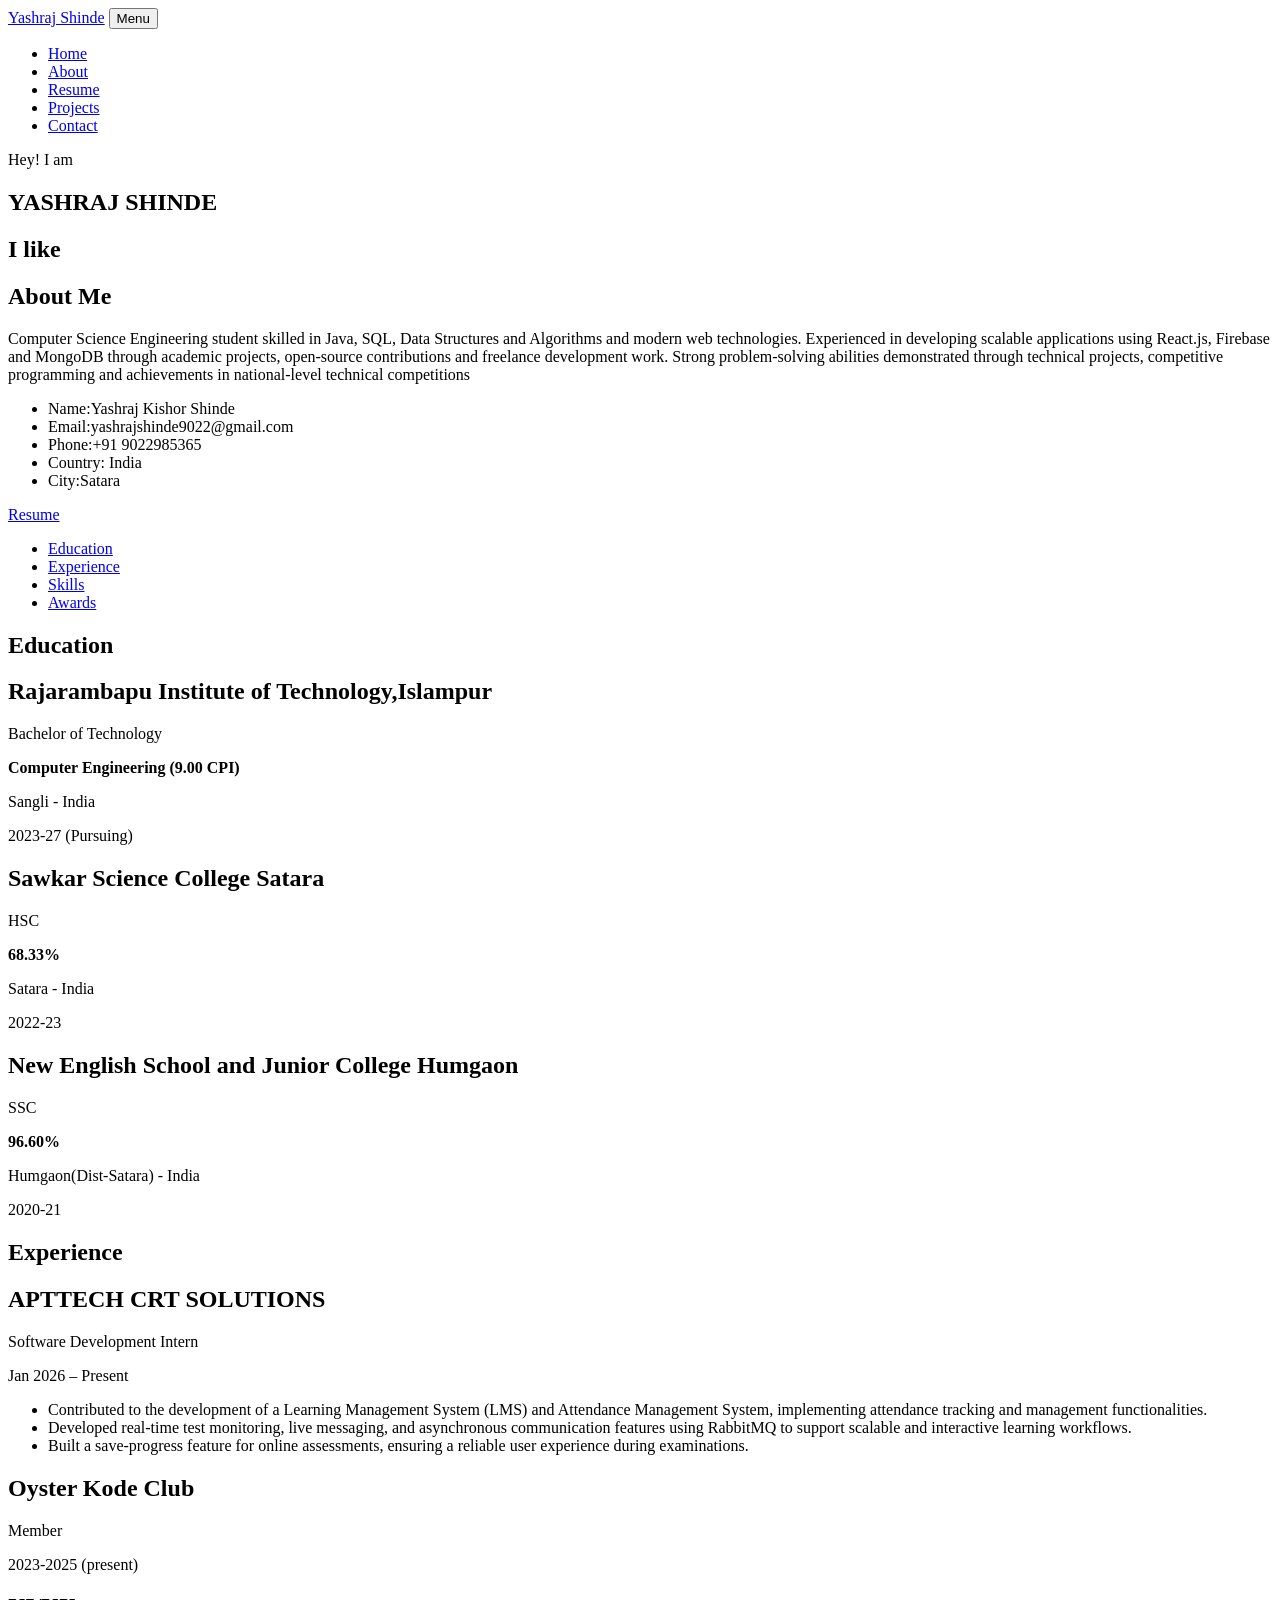
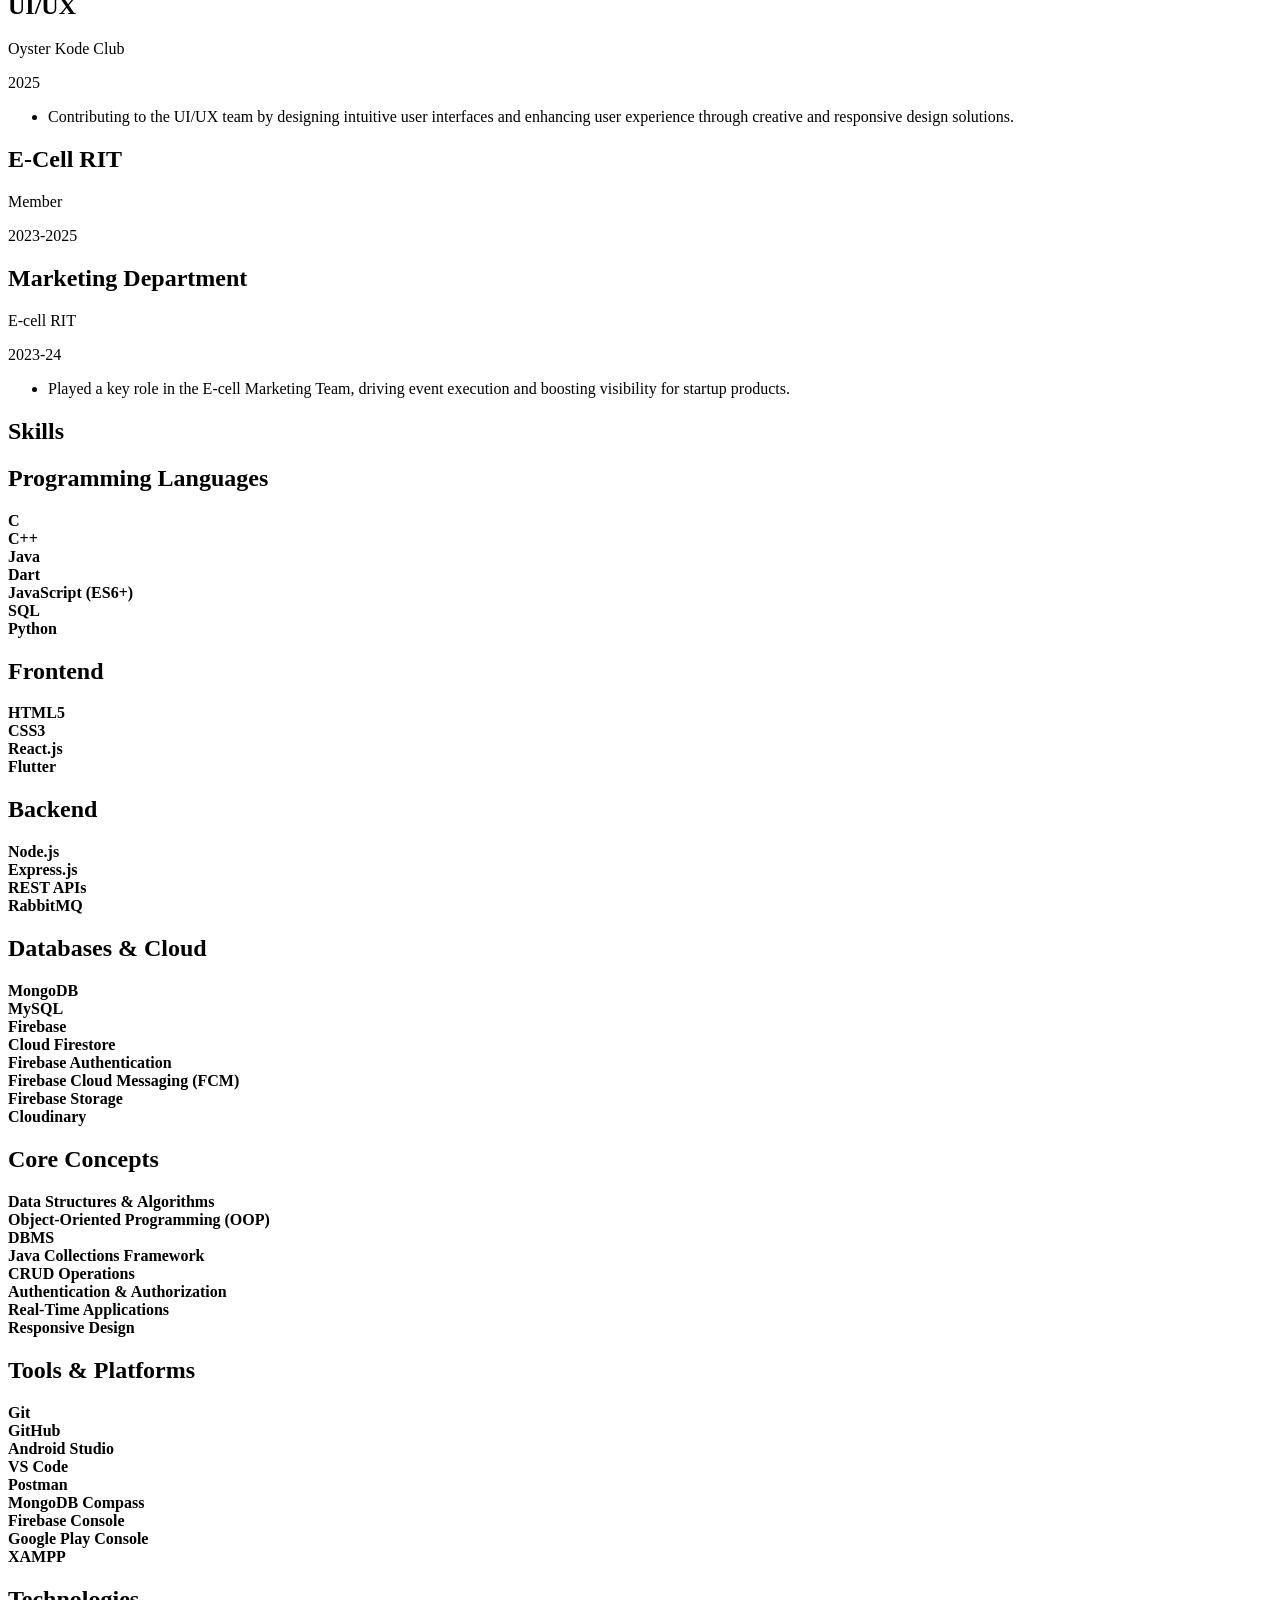
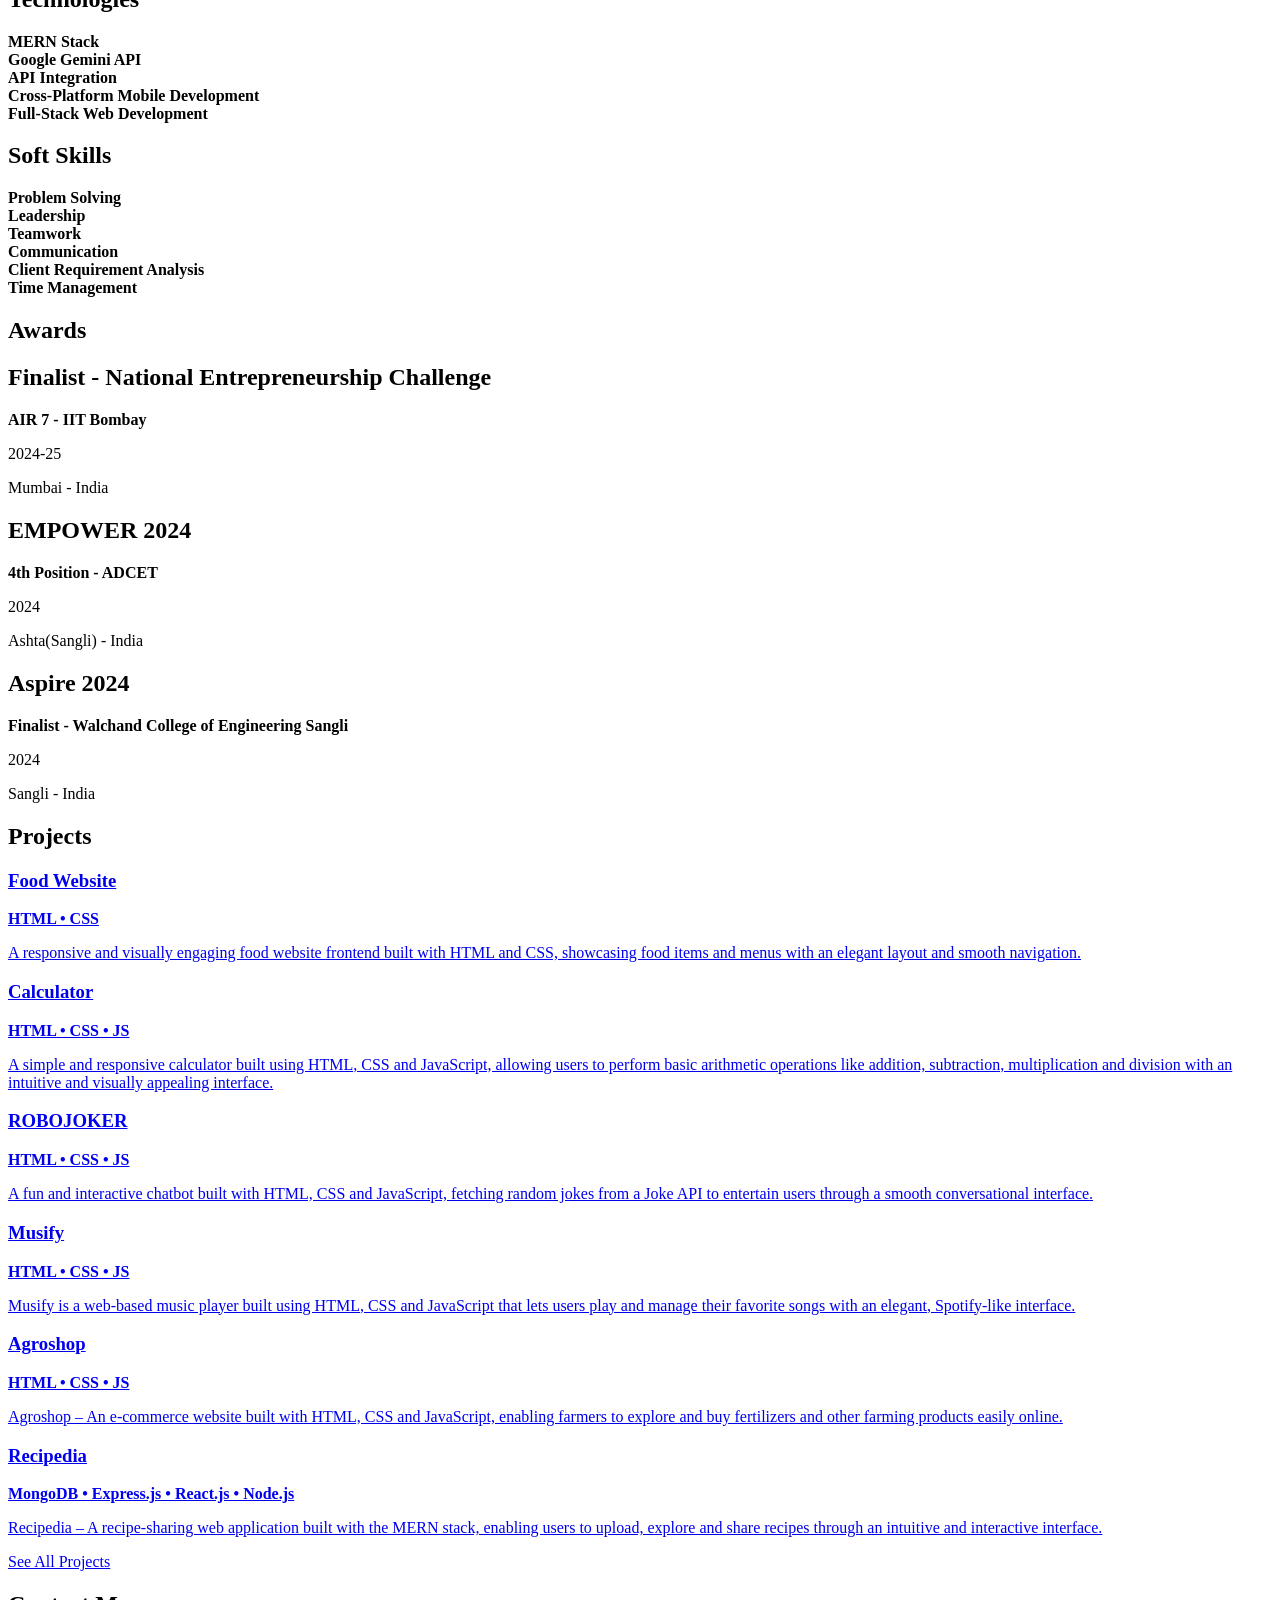
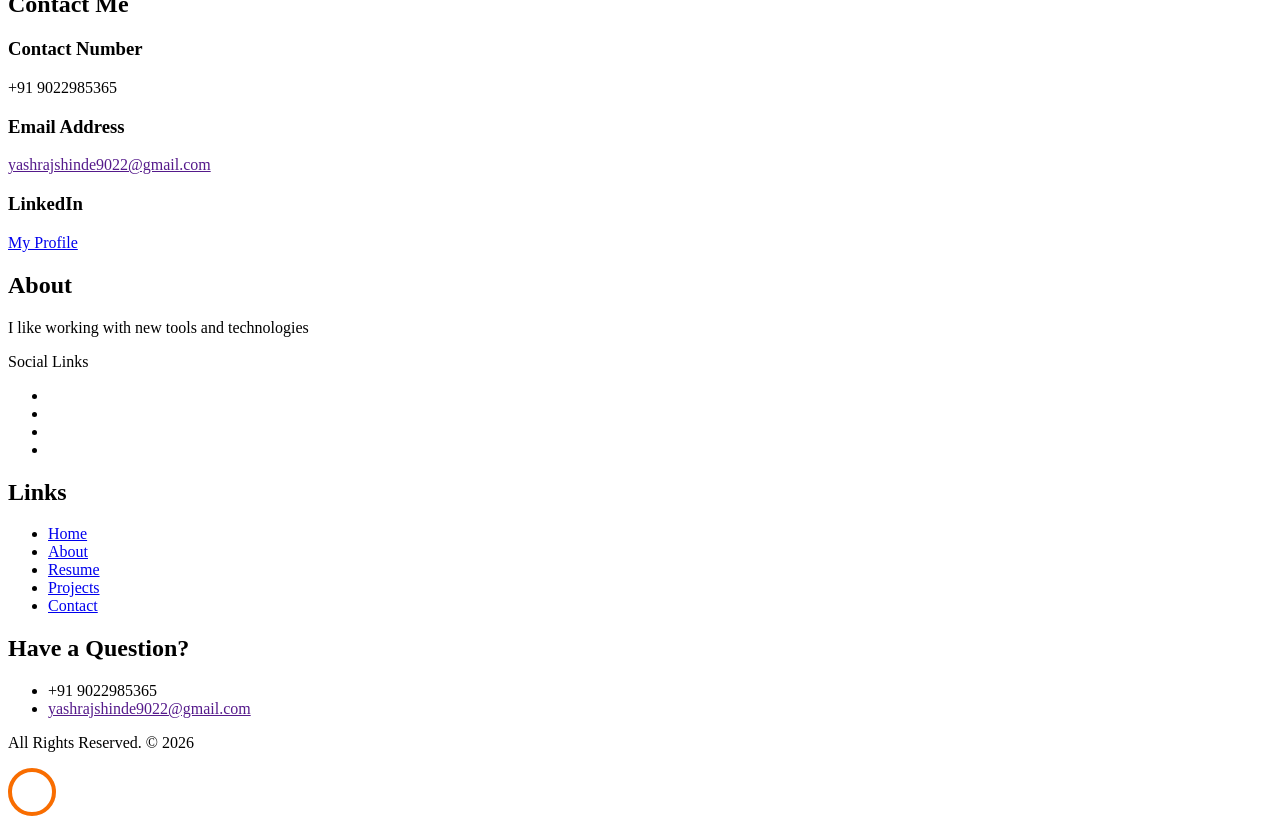
==== index.html @ 32465919 "Portfolio" ====
<!DOCTYPE html>
<html lang="en">
  <head>
    <title>My Portfolio Site</title>
    <meta charset="utf-8" />
    <meta
      name="viewport"
      content="width=device-width, initial-scale=1, shrink-to-fit=no"
    />

    <meta property="og:title" content="Page Tile" />
    <meta property="og:description" content="Personal Site" />

    <link
      href="https://fonts.googleapis.com/css?family=Poppins:100,200,300,400,500,600,700,800,900"
      rel="stylesheet"
    />
    <link rel="stylesheet" href="css/animate.css" />

    <link rel="stylesheet" href="css/owl.carousel.min.css" />
    <link rel="stylesheet" href="css/owl.theme.default.min.css" />
    <link rel="stylesheet" href="css/magnific-popup.css" />
    <link rel="stylesheet" href="css/aos.css" />
    <link rel="stylesheet" href="css/flaticon.css" />
    <link rel="stylesheet" href="css/icomoon.css" />
    <link rel="stylesheet" href="css/style.css" />
  </head>

  <body data-spy="scroll" data-target=".site-navbar-target" data-offset="300">
    <nav
      class="navbar navbar-expand-lg navbar-dark bg-dark ftco_navbar ftco-navbar-light site-navbar-target"
      id="ftco-navbar"
    >
      <div class="container">
        <a class="navbar-brand" href="index.html">Yashraj Shinde</a>
        <button
          class="navbar-toggler js-fh5co-nav-toggle fh5co-nav-toggle"
          type="button"
          data-toggle="collapse"
          data-target="#ftco-nav"
          aria-controls="ftco-nav"
          aria-expanded="false"
          aria-label="Toggle navigation"
        >
          <span class="oi oi-menu"></span> Menu
        </button>

        <div class="collapse navbar-collapse" id="ftco-nav">
          <ul class="navbar-nav nav ml-auto">
            <li class="nav-item">
              <a href="#home-section" class="nav-link"><span>Home</span></a>
            </li>
            <li class="nav-item">
              <a href="#about-section" class="nav-link"><span>About</span></a>
            </li>
            <li class="nav-item">
              <a href="#resume-section" class="nav-link"><span>Resume</span></a>
            </li>
            <li class="nav-item">
              <a href="#project-section" class="nav-link"
                ><span>Projects</span></a
              >
            </li>
            <li class="nav-item">
              <a href="#contact-section" class="nav-link"
                ><span>Contact</span></a
              >
            </li>
          </ul>
        </div>
      </div>
    </nav>

    <!-- particles -->
    <div id="particles-js"></div>

    <section class="hero-wrap js-fullheight">
      <div class="container">
        <div
          class="row no-gutters slider-text js-fullheight justify-content-center align-items-center"
        >
          <div class="col-lg-8 col-md-6 ftco-animate d-flex align-items-center">
            <div class="text text-center">
              <span class="subheading">Hey! I am</span>
              <h1>YASHRAJ SHINDE</h1>
              <h2>
                I like
                <span
                  class="txt-rotate"
                  data-period="1000"
                  data-rotate='[ "Coding", "Web Development", "Problem Solving", "Photography", "Editing","Content Writing","App Development", "UI/UX Designing","Public Speaking","Freelancing"]'
                ></span>
              </h2>
            </div>
          </div>
        </div>
        <div class="scrollDown">
          <span></span>
          <span></span>
          <span></span>
        </div>
      </div>
      <div class="glyphicon glyphicon-arrow-down"></div>
    </section>

    <section
      class="ftco-about img ftco-section ftco-no-pt ftco-no-pb"
      id="about-section"
    >
      <div class="container">
        <div class="row d-flex no-gutters">
          <div class="col-md-6 col-lg-6 d-flex">
            <div class="img-about img d-flex align-items-stretch">
              <div class="overlay"></div>
              <div
                class="img d-flex align-self-stretch align-items-center"
                style="background-image: url(images/professionalphoto.jpeg)"
              ></div>
            </div>
          </div>
          <div class="col-md-6 col-lg-6 pl-md-5 py-5">
            <div class="row justify-content-start pb-3">
              <div class="col-md-12 heading-section ftco-animate">
                <h2 class="mb-4">About Me</h2>
                <p>
                  Computer Science Engineering student skilled in Java, SQL, Data Structures and Algorithms and modern web technologies.
Experienced in developing scalable applications using React.js, Firebase and MongoDB through academic projects,
open-source contributions and freelance development work. Strong problem-solving abilities demonstrated through technical
projects, competitive programming and achievements in national-level technical competitions
                </p>
                <ul class="about-info mt-4 px-md-0 px-2">
                  <li class="d-flex">
                    <span>Name:</span><span>Yashraj Kishor Shinde</span>
                  </li>
                  <li class="d-flex">
                    <span>Email:</span><span>yashrajshinde9022@gmail.com</span>
                  </li>
                  <li class="d-flex">
                    <span>Phone:</span><span>+91 9022985365</span>
                  </li>
                  <li class="d-flex">
                    <span>Country:</span> <span>India</span>
                  </li>
                  <li class="d-flex"><span>City:</span><span>Satara</span></li>
                </ul>
              </div>
            </div>
            <div class="counter-wrap ftco-animate d-flex mt-md-3">
              <div class="text">
                <p>
                  <a
                    href="resume2026.pdf"
                    class="btn btn-primary py-3 px-3"
                    target="_blank"
                    >Resume</a
                  >
                </p>
              </div>
            </div>
          </div>
        </div>
      </div>
    </section>

    <section class="ftco-section ftco-no-pb goto-here" id="resume-section">
      <div class="container">
        <div class="row">
          <div class="col-md-3">
            <nav id="navi">
              <ul>
                <li><a href="#page-1">Education</a></li>
                <li><a href="#page-2">Experience</a></li>
                <li><a href="#page-3">Skills</a></li>
                <li><a href="#page-4">Awards</a></li>
              </ul>
            </nav>
          </div>
          <div class="col-md-9">
            <div id="page-1" class="page one">
              <h2 class="heading">Education</h2>
              <div class="resume-wrap d-flex ftco-animate">
                <div
                  class="icon d-flex align-items-center justify-content-center"
                >
                  <span class="flaticon-graduation-cap"></span>
                </div>
                <div class="text pl-3">
                  <h2>Rajarambapu Institute of Technology,Islampur</h2>
                  <span class="position">Bachelor of Technology</span>
                  <p><strong>Computer Engineering (9.00 CPI)</strong></p>
                  <p>Sangli - India</p>
                  <span class="date">2023-27 (Pursuing)</span>
                </div>
              </div>
              <div class="resume-wrap d-flex ftco-animate">
                <div
                  class="icon d-flex align-items-center justify-content-center"
                >
                  <span class="flaticon-book"></span>
                </div>
                <div class="text pl-3">
                  <h2>Sawkar Science College Satara</h2>
                  <span class="position">HSC</span>
                  <p><strong>68.33%</strong></p>
                  <p>Satara - India</p>
                  <span class="date">2022-23</span>
                </div>
              </div>
              <div class="resume-wrap d-flex ftco-animate">
                <div
                  class="icon d-flex align-items-center justify-content-center"
                >
                  <span class="flaticon-book"></span>
                </div>
                <div class="text pl-3">
                  <h2>New English School and Junior College Humgaon</h2>
                  <span class="position">SSC</span>
                  <p><strong>96.60%</strong></p>
                  <p>Humgaon(Dist-Satara) - India</p>
                  <span class="date">2020-21</span>
                </div>
              </div>
            </div>
<!-- Experience -->
            <div id="page-2" class="page two">
              <h2 class="heading">Experience</h2>
              <!-- exp add -->
              <div class="resume-wrap d-flex ftco-animate">
                <div
                  class="icon d-flex align-items-center justify-content-center"
                >
                  <span class="flaticon-suitcase"></span>
                </div>
                
                <div class="text pl-3">
                  <h2>APTTECH CRT SOLUTIONS</h2>
                  <span class="position">Software Development Intern</span>
                  <p class="date">Jan 2026 – Present</p>
                  <ul>
                    <li>
                      Contributed to the development of a Learning Management System (LMS) and Attendance Management System,
                      implementing attendance tracking and management functionalities.
                    </li>
                    <li>
                      Developed real-time test monitoring, live messaging, and asynchronous communication features using RabbitMQ to support
                      scalable and interactive learning workflows.
                    </li>
                    <li>
                      Built a save-progress feature for online assessments, ensuring a reliable user experience during examinations.
                    </li>
                  </ul>
                </div>
              </div>

              <div class="resume-wrap d-flex ftco-animate">
                <div
                  class="icon d-flex align-items-center justify-content-center"
                >
                  <span class="flaticon-suitcase"></span>
                </div>
                
                <div class="text pl-3">
                  <h2>Oyster Kode Club</h2>
                  <span class="position">Member</span>
                  <p class="date">2023-2025 (present)</p>
                  <div class="c d-flex ftco-animate">
                    
                    <div
                      class="icon d-flex align-items-center justify-content-center"
                    >
                      <span class="flaticon-suitcase"></span>
                    </div>
                    <div class="text pl-3">
                      <h2>UI/UX</h2>
                      <span class="position">Oyster Kode Club</span>
                      <p class="date">2025</p>
                      <ul>
                        <li>
                          Contributing to the UI/UX team by designing intuitive user interfaces
                        and enhancing user experience through creative and responsive design solutions.
                        </li>
                      </ul>
                    </div>
                  </div>
                </div>
              </div>
              
              <div class="resume-wrap d-flex ftco-animate">
                <div
                  class="icon d-flex align-items-center justify-content-center"
                >
                  <span class="flaticon-suitcase"></span>
                </div>
                
                <div class="text pl-3">
                  <h2>E-Cell RIT</h2>
                  <span class="position">Member</span>
                  <p class="date">2023-2025</p>
                  <div class="c d-flex ftco-animate">
                    
                    <div
                      class="icon d-flex align-items-center justify-content-center"
                    >
                      <span class="flaticon-suitcase"></span>
                    </div>
                    <div class="text pl-3">
                      <h2>Marketing Department</h2>
                      <span class="position">E-cell RIT</span>
                      <p class="date">2023-24</p>
                      <ul>
                        <li>
                          Played a key role in the E-cell Marketing Team,
                          driving event execution and boosting visibility for
                          startup products.
                        </li>
                      </ul>
                    </div>
                  </div>
                </div>
              </div>

              
            </div>
            <div id="page-3" class="page three">
              <h2 class="heading">Skills</h2>

              <div class="resume-wrap d-flex ftco-animate">
                <div class="icon d-flex align-items-center justify-content-center">
                  <span class="flaticon-book"></span>
                </div>
                <div class="text pl-3">
                  <h2>Programming Languages</h2>
                  <p><strong>C<br />C++<br />Java<br />Dart<br />JavaScript (ES6+)<br />SQL<br />Python</strong></p>
                </div>
              </div>

              <div class="resume-wrap d-flex ftco-animate">
                <div class="icon d-flex align-items-center justify-content-center">
                  <span class="flaticon-book"></span>
                </div>
                <div class="text pl-3">
                  <h2>Frontend</h2>
                  <p><strong>HTML5<br />CSS3<br />React.js<br />Flutter</strong></p>
                </div>
              </div>

              <div class="resume-wrap d-flex ftco-animate">
                <div class="icon d-flex align-items-center justify-content-center">
                  <span class="flaticon-book"></span>
                </div>
                <div class="text pl-3">
                  <h2>Backend</h2>
                  <p><strong>Node.js<br />Express.js<br />REST APIs<br />RabbitMQ</strong></p>
                </div>
              </div>

              <div class="resume-wrap d-flex ftco-animate">
                <div class="icon d-flex align-items-center justify-content-center">
                  <span class="flaticon-book"></span>
                </div>
                <div class="text pl-3">
                  <h2>Databases & Cloud</h2>
                  <p><strong>MongoDB<br />MySQL<br />Firebase<br />Cloud Firestore<br />Firebase Authentication<br />Firebase Cloud Messaging (FCM)<br />Firebase Storage<br />Cloudinary</strong></p>
                </div>
              </div>

              <div class="resume-wrap d-flex ftco-animate">
                <div class="icon d-flex align-items-center justify-content-center">
                  <span class="flaticon-book"></span>
                </div>
                <div class="text pl-3">
                  <h2>Core Concepts</h2>
                  <p><strong>Data Structures & Algorithms<br />Object-Oriented Programming (OOP)<br />DBMS<br />Java Collections Framework<br />CRUD Operations<br />Authentication & Authorization<br />Real-Time Applications<br />Responsive Design</strong></p>
                </div>
              </div>

              <div class="resume-wrap d-flex ftco-animate">
                <div class="icon d-flex align-items-center justify-content-center">
                  <span class="flaticon-book"></span>
                </div>
                <div class="text pl-3">
                  <h2>Tools & Platforms</h2>
                  <p><strong>Git<br />GitHub<br />Android Studio<br />VS Code<br />Postman<br />MongoDB Compass<br />Firebase Console<br />Google Play Console<br />XAMPP</strong></p>
                </div>
              </div>

              <div class="resume-wrap d-flex ftco-animate">
                <div class="icon d-flex align-items-center justify-content-center">
                  <span class="flaticon-book"></span>
                </div>
                <div class="text pl-3">
                  <h2>Technologies</h2>
                  <p><strong>MERN Stack<br />Google Gemini API<br />API Integration<br />Cross-Platform Mobile Development<br />Full-Stack Web Development</strong></p>
                </div>
              </div>

              <div class="resume-wrap d-flex ftco-animate">
                <div class="icon d-flex align-items-center justify-content-center">
                  <span class="flaticon-book"></span>
                </div>
                <div class="text pl-3">
                  <h2>Soft Skills</h2>
                  <p><strong>Problem Solving<br />Leadership<br />Teamwork<br />Communication<br />Client Requirement Analysis<br />Time Management</strong></p>
                </div>
              </div>
            </div>
            <div id="page-4" class="page four">
              <h2 class="heading">Awards</h2>
              <div class="resume-wrap d-flex ftco-animate">
                <div
                  class="icon d-flex align-items-center justify-content-center"
                >
                  <span class="flaticon-medal"></span>
                </div>
                <div class="text pl-3">
                  <h2>Finalist - National Entrepreneurship Challenge</h2>
                  <span class="position"><strong>AIR 7</strong></span>
                  <span><strong> - IIT Bombay</strong></span>
                  <p class="date">2024-25</p>
                  <p>Mumbai - India</p>
                </div>
              </div>
              <div class="resume-wrap d-flex ftco-animate">
                <div
                  class="icon d-flex align-items-center justify-content-center"
                >
                  <span class="flaticon-trophy"></span>
                </div>
                <div class="text pl-3">
                  <h2>EMPOWER 2024</h2>
                  <span class="position"><strong>4th Position</strong></span>
                  <span><strong> - ADCET</strong></span>
                  <p class="date">2024</p>
                  <p>Ashta(Sangli) - India</p>
                </div>
              </div>
              <div class="resume-wrap d-flex ftco-animate">
                <div
                  class="icon d-flex align-items-center justify-content-center"
                >
                  <span class="flaticon-trophy"></span>
                </div>
                <div class="text pl-3">
                  <h2>Aspire 2024</h2>
                  <span class="position"><strong>Finalist</strong></span>
                  <span><strong> - Walchand College of Engineering Sangli</strong></span>
                  <p class="date">2024</p>
                  <p>Sangli - India</p>
                </div>
              </div>
            </div>
          </div>
        </div>
      </div>
    </section>
<!-- project Section -->
    <section class="ftco-section" id="project-section">
      <div class="container-fluid px-md-5">
        <div class="row justify-content-center py-5 mt-5">
          <div class="col-md-12 heading-section text-center ftco-animate">
            <h2 class="mb-4">Projects</h2>
            
          </div>
        </div>
        <div class="row">
          
          <div class="col-md-4 text-center d-flex mx-auto ftco-animate">
            <a
              href="https://adorable-cupcake-498ea6.netlify.app/"
              target="_blank"
              class="services-1 shadow"
            >
              <span class="icon">
                <i class="flaticon-computer"></i>
              </span>
              <div class="desc">
                <h3 class="mb-4">Food Website</h3>
                <p><strong>HTML • CSS</strong></p>
                <p>
                  A responsive and visually engaging food website frontend built with HTML and CSS, 
                  showcasing food items and menus with an elegant layout and smooth navigation.
                </p>
            
              </div>
            </a>
          </div>
          <div class="col-md-4 text-center d-flex ftco-animate">
            <a href="https://rad-churros-08a60d.netlify.app/"
              target="_blank" 
              class="services-1 shadow">
              <span class="icon">
                <i class="flaticon-computer"></i>
              </span>
              <div class="desc">
                <h3 class="mb-4">Calculator</h3>
                <p><strong>HTML • CSS • JS</strong></p>
                <p>
                  A simple and responsive calculator built using HTML, CSS and JavaScript, allowing users to perform basic
                  arithmetic operations like addition, subtraction, multiplication and division with 
                  an intuitive and visually appealing interface.
                </p>
              </div>
            </a>
          </div>
          <div class="col-md-4 text-center d-flex mx-auto ftco-animate">
            <a
              href="https://glowing-shortbread-e913d5.netlify.app/"
              target="_blank"
              class="services-1 shadow"
            >
              <span class="icon">
                <i class="icon"></i>
              </span>
              <div class="desc">
                <h3 class="mb-4">ROBOJOKER</h3>
                <p><strong>HTML • CSS • JS</strong></p>
                <p>
                  A fun and interactive chatbot built with HTML, CSS and JavaScript, 
                  fetching random jokes from a Joke API to entertain users through a smooth conversational interface.
                </p>
              </div>
            </a>
          </div>
        </div>
        <div class="row">
          <div class="col-md-4 text-center d-flex mx-auto ftco-animate">
            <a
              href="https://papaya-chebakia-76863b.netlify.app/"
              target="_blank"
              class="services-1 shadow"
            >
              <span class="icon">
                <i class=""></i>
              </span>
              <div class="desc">
                <h3 class="mb-4">Musify</h3>
                <p><strong>HTML • CSS • JS</strong></p>
                <p>
                Musify is a web-based music player built using HTML, CSS 
                and JavaScript that lets users play and manage their favorite songs with an elegant, Spotify-like interface.
                </p>
              </div>
            </a>
          </div>
          <div class="col-md-4 text-center d-flex ftco-animate">
            <a
              href="https://cheerful-chimera-76048b.netlify.app/"
              target="_blank"
              class="services-1 shadow"
            >
              <span class="icon">
                <i class=""></i>
              </span>
              <div class="desc">
                <h3 class="mb-4">Agroshop</h3>
                <p><strong>HTML • CSS • JS</strong></p>
                <p>
                  Agroshop – An e-commerce website built with HTML, CSS and JavaScript, 
                  enabling farmers to explore and buy fertilizers and other farming products easily online.
                </p>
              </div>
            </a>
          </div>
          <div class="col-md-4 text-center d-flex ftco-animate">
            <a
              href="https://animated-kashata-fc2d1a.netlify.app/"
              target="_blank"
              class="services-1 shadow"
            >
              <span class="icon">
                <i class=""></i>
              </span>
              <div class="desc">
                <h3 class="mb-4">Recipedia</h3>
                <p><strong>MongoDB • Express.js • React.js • Node.js</strong></p>
                <p>
                  Recipedia – A recipe-sharing web application built with the MERN stack, enabling users to upload, explore
                  and share recipes through an intuitive and interactive interface.
                </p>
              </div>
            </a>
          </div>
          
        </div>
        <div class="row justify-content-center mt-4">
          <div class="col-12 text-center">
            <a
              href="portfolioprojects/index.html"
              target="_blank"
              rel="noopener noreferrer"
              class="btn btn-primary px-4 py-2"
            >
              See All Projects
            </a>
          </div>
        </div>
      </div>
    </section>

    <section
      class="ftco-section contact-section ftco-no-pb"
      id="contact-section"
    >
      <div class="container">
        <div class="row justify-content-center mb-4 pb-3">
          <div class="col-md-7 heading-section text-center ftco-animate">
            <h2 class="mb-4">Contact Me</h2>
          </div>
        </div>

        <div class="row d-flex justify-content-center contact-info mb-5">
          <div class="col-md-6 col-lg-3 d-flex ftco-animate">
            <div class="align-self-stretch box text-center p-4 shadow">
              <div
                class="icon d-flex align-items-center justify-content-center"
              >
                <span class="icon-phone2"></span>
              </div>
              <div>
                <h3 class="mb-4">Contact Number</h3>
                <p><a>+91 9022985365</a></p>
              </div>
            </div>
          </div>
          <div class="col-md-6 col-lg-4 d-flex ftco-animate">
            <div class="align-self-stretch box text-center p-4 shadow">
              <div
                class="icon d-flex align-items-center justify-content-center"
              >
                <span class="icon-paper-plane"></span>
              </div>
              <div>
                <h3 class="mb-4">Email Address</h3>
                <p><a href="">yashrajshinde9022@gmail.com</a></p>
              </div>
            </div>
          </div>
          <div class="col-md-6 col-lg-3 d-flex ftco-animate">
            <div class="align-self-stretch box text-center p-4 shadow">
              <div
                class="icon d-flex align-items-center justify-content-center"
              >
                <span class="icon-globe"></span>
              </div>
              <div>
                <h3 class="mb-4">LinkedIn</h3>
                <p><a href="https://www.linkedin.com/in/yashraj-shinde-808b30287/">My Profile</a></p>
              </div>
            </div>
          </div>
        </div>

        <!-- Centered Form without Image -->
        
      </div>
    </section>

    <footer class="ftco-footer ftco-section">
      <div class="container">
        <div class="row mb-5">
          <div class="col-md">
            <div class="ftco-footer-widget mb-4">
              <h2 class="ftco-heading-2">About</h2>
              <p>I like working with new tools and technologies</p>
              <p class="mt-4">Social Links</p>
              <ul
                class="ftco-footer-social list-unstyled float-md-left float-lft"
              >
                <li class="ftco-animate">
                  <a href="https://github.com/Yashinde45" target="_blank"
                    ><span class="icon-github"></span
                  ></a>
                </li>
                <li class="ftco-animate">
                  <a
                    href="https://www.linkedin.com/in/yashraj-shinde-808b30287/"
                    target="_blank"
                    ><span class="icon-linkedin-square"></span
                  ></a>
                </li>
                <li class="ftco-animate">
                  <a href="https://x.com/yashinde_45?t=y-TIXuZ2YJEtxAkBJ5WZwg&s=09"
                    target="_blank" ><span class="icon-twitter"></span></a>
                </li>
                <li class="ftco-animate">
                  <a href="https://www.instagram.com/yashinde_45?igsh=NGh0bGppaDlvZjNx"
                    target="_blank"><span class="icon-instagram"></span></a>
                </li>
              </ul>
            </div>
          </div>
          <div class="col-md">
            <div class="ftco-footer-widget mb-4 ml-md-4">
              <h2 class="ftco-heading-2">Links</h2>
              <ul class="list-unstyled">
                <li>
                  <a href="#home-section"
                    ><span class="icon-long-arrow-right mr-2"></span>Home</a
                  >
                </li>
                <li>
                  <a href="#about-section"
                    ><span class="icon-long-arrow-right mr-2"></span>About</a
                  >
                </li>
                <li>
                  <a href="#resume-section"
                    ><span class="icon-long-arrow-right mr-2"></span>Resume</a
                  >
                </li>
                <li>
                  <a href="#project-section"
                    ><span class="icon-long-arrow-right mr-2"></span>Projects</a
                  >
                </li>
                <li>
                  <a href="#contact-section"
                    ><span class="icon-long-arrow-right mr-2"></span>Contact</a
                  >
                </li>
              </ul>
            </div>
          </div>

          <div class="col-md">
            <div class="ftco-footer-widget mb-4">
              <h2 class="ftco-heading-2">Have a Question?</h2>
              <div class="block-23 mb-3">
                <ul>
                  <li>
                    <a
                      ><span class="icon icon-phone"></span
                      ><span class="text">+91 9022985365</span></a
                    >
                  </li>
                  <li>
                    <a href=""
                      ><span class="icon icon-envelope"></span
                      ><span class="text">yashrajshinde9022@gmail.com</span></a
                    >
                  </li>
                </ul>
              </div>
            </div>
          </div>
        </div>
        <div class="row">
          <div class="col-md-12 text-center">
            <p class="mt-5">
              All Rights Reserved. &copy; <span class="year"></span>
              <script>
                document.write(new Date().getFullYear());
              </script>
            </p>
          </div>
        </div>
      </div>
    </footer>

    <!-- loader -->
    <div id="ftco-loader" class="show fullscreen">
      <svg class="circular" width="48px" height="48px">
        <circle
          class="path-bg"
          cx="24"
          cy="24"
          r="22"
          fill="none"
          stroke-width="4"
          stroke="#eeeeee"
        />
        <circle
          class="path"
          cx="24"
          cy="24"
          r="22"
          fill="none"
          stroke-width="4"
          stroke-miterlimit="10"
          stroke="#F96D00"
        />
      </svg>
    </div>

    <script src="js/jquery.min.js"></script>
    <script src="js/jquery-migrate-3.0.1.min.js"></script>
    <script src="js/bootstrap.min.js"></script>
    <script src="js/jquery.waypoints.min.js"></script>
    <script src="js/jquery.stellar.min.js"></script>
    <script src="js/owl.carousel.min.js"></script>
    <script src="js/jquery.magnific-popup.min.js"></script>
    <script src="js/aos.js"></script>
    <script src="js/jquery.animateNumber.min.js"></script>
    <script src="js/scrollax.min.js"></script>
    <script src="js/particles.min.js"></script>
    <script src="js/app.js"></script>
    <script src="js/main.js"></script>
  </body>
</html>
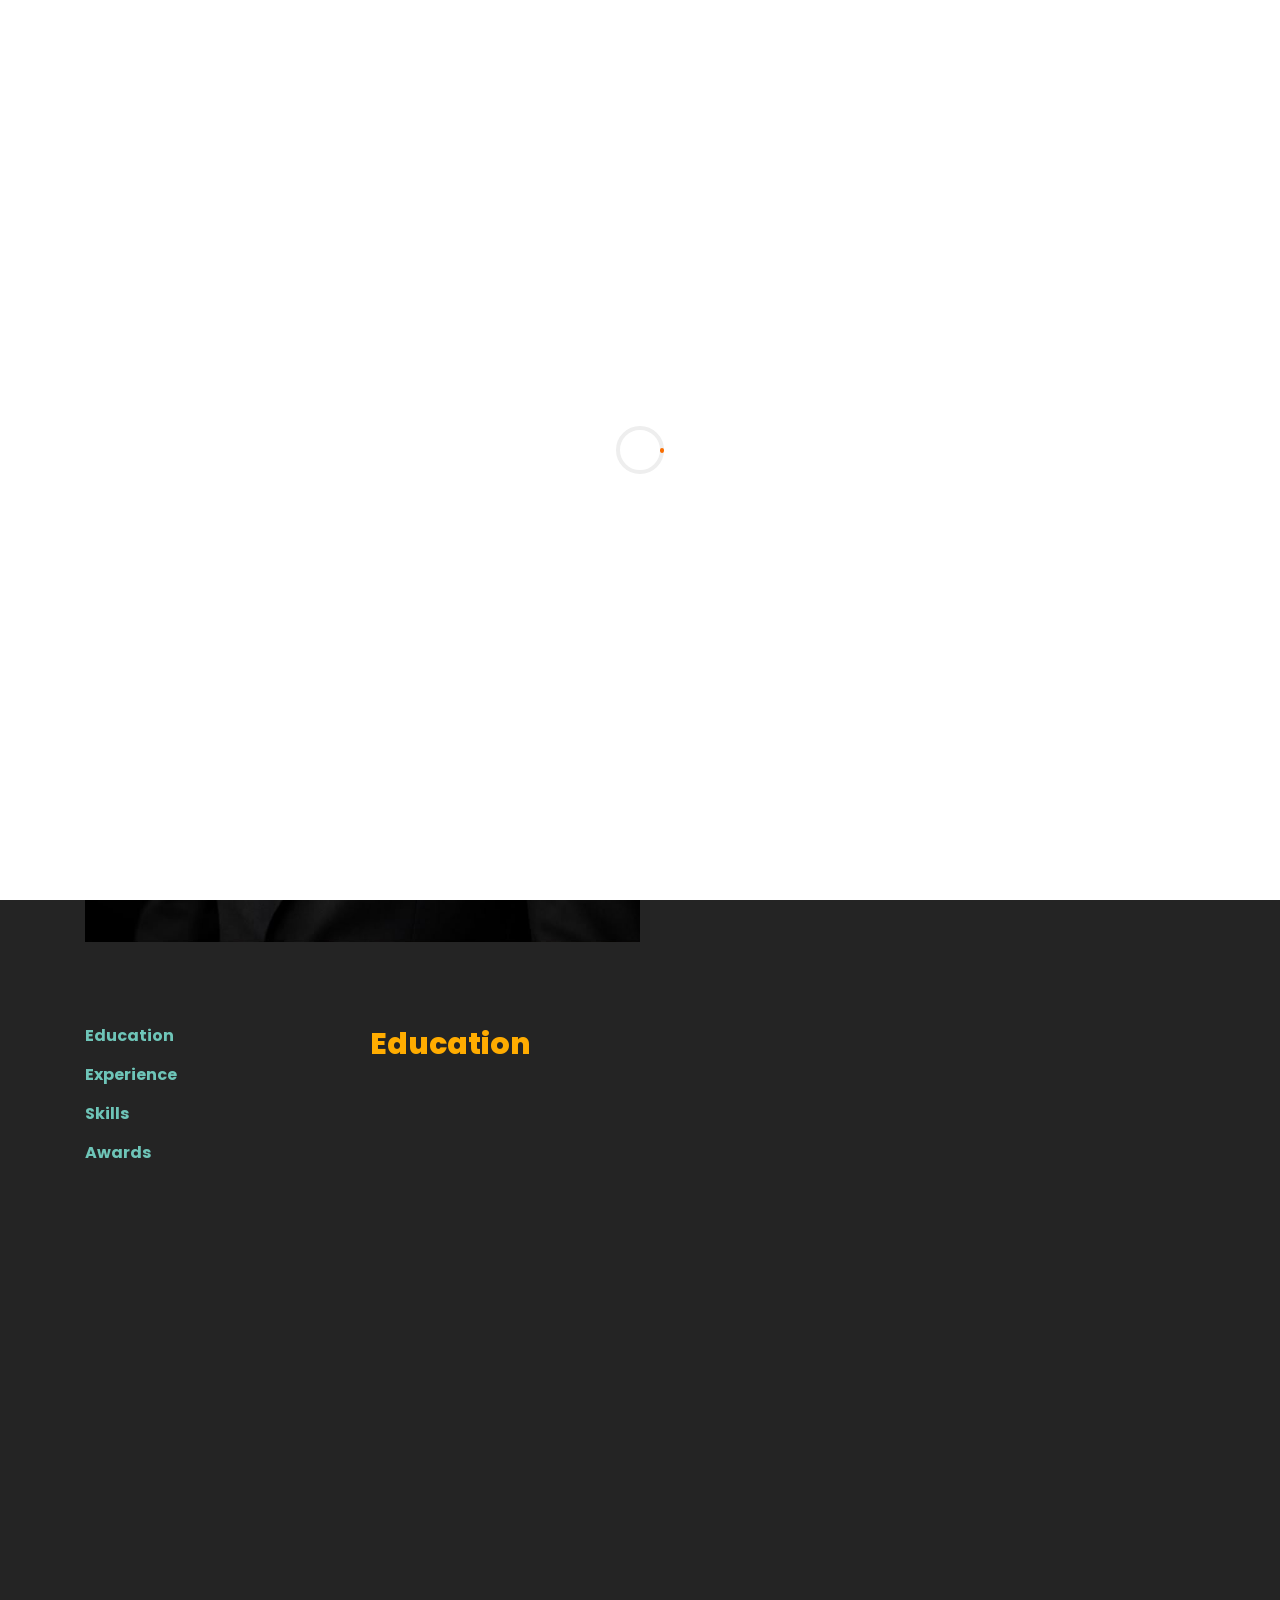
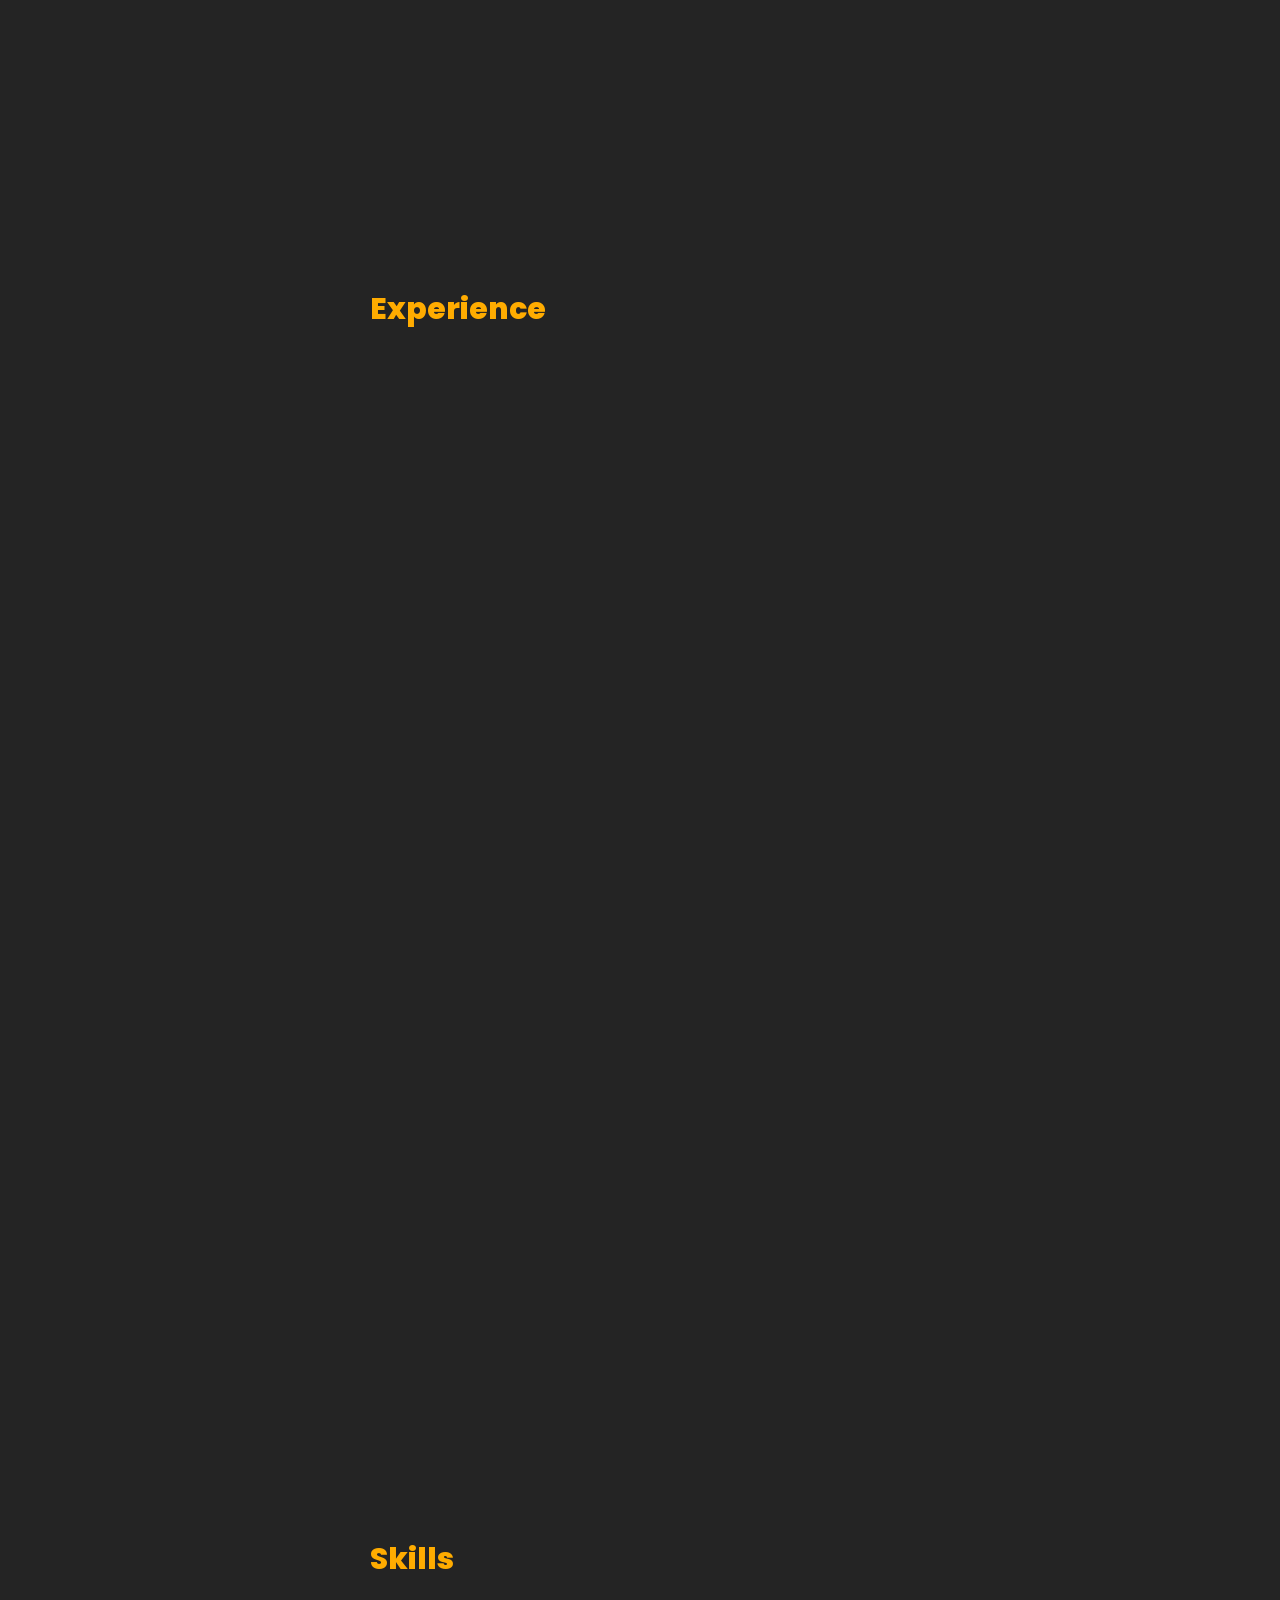
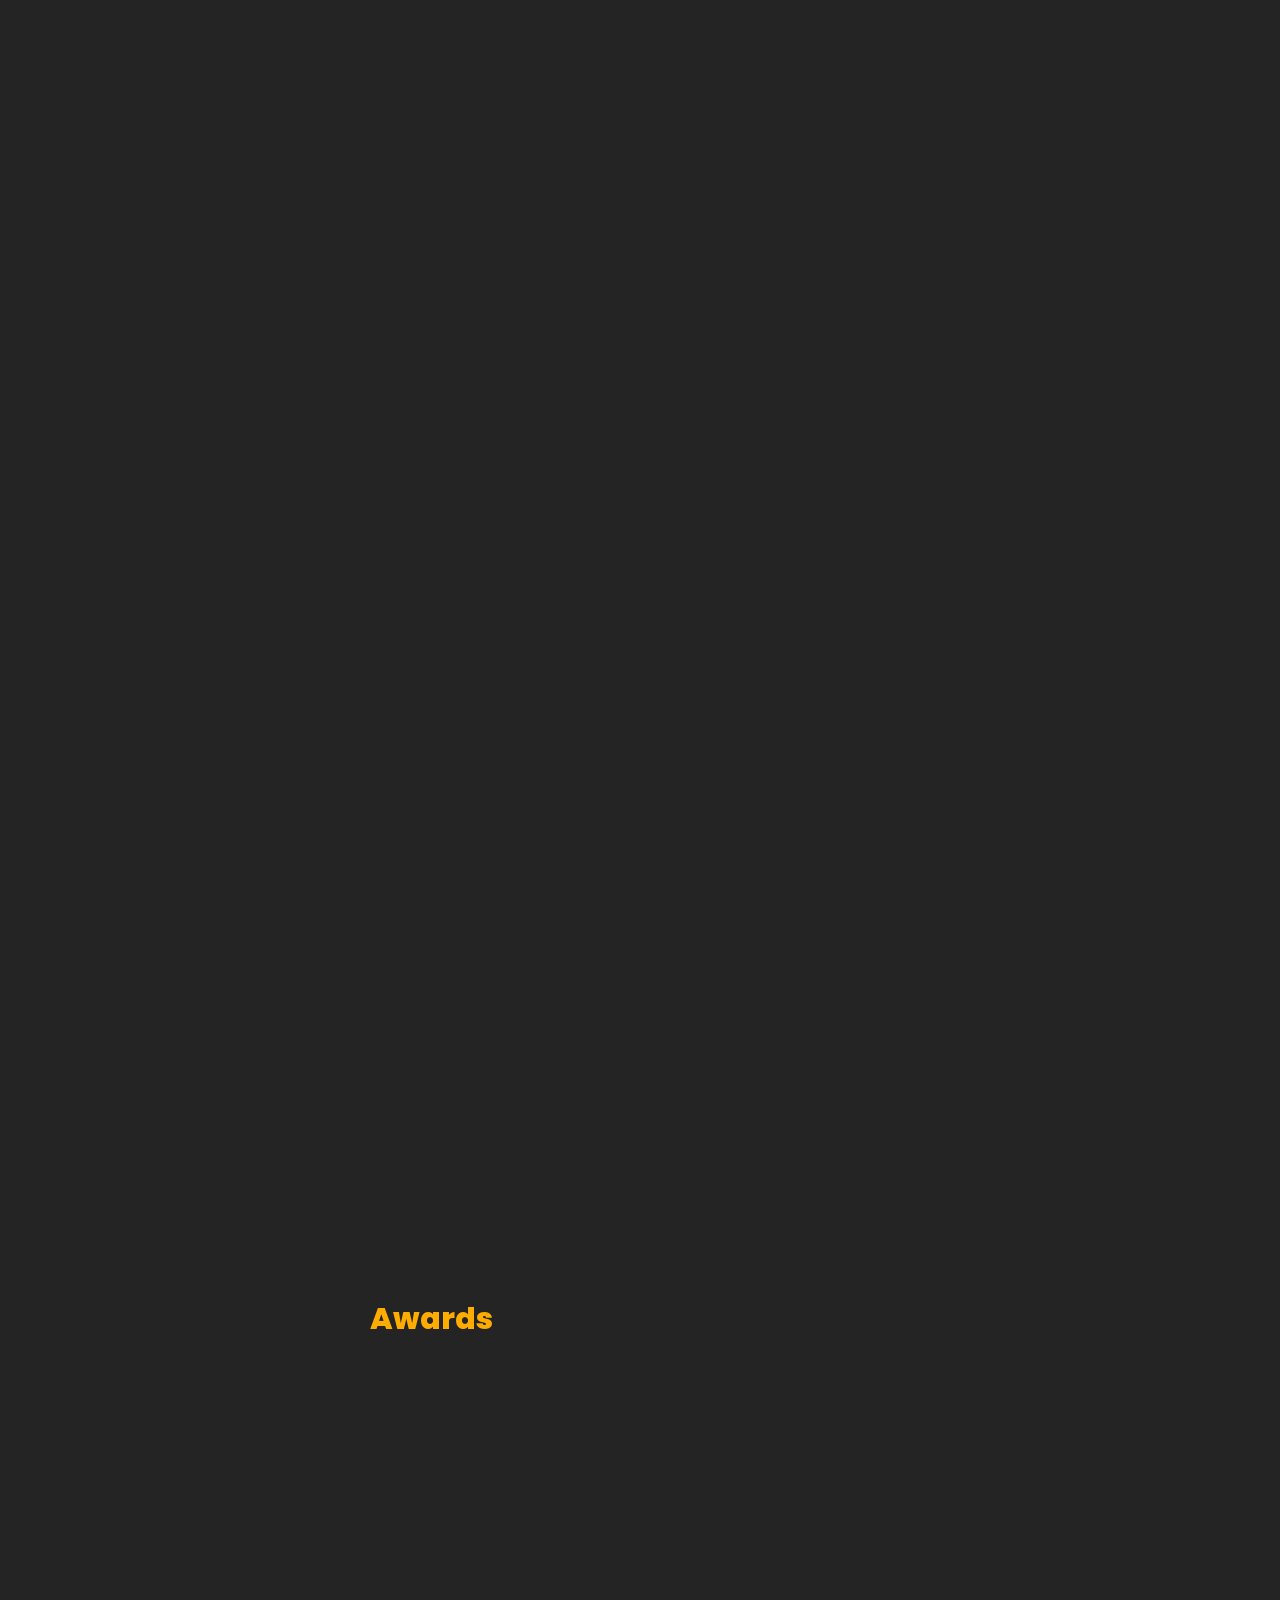
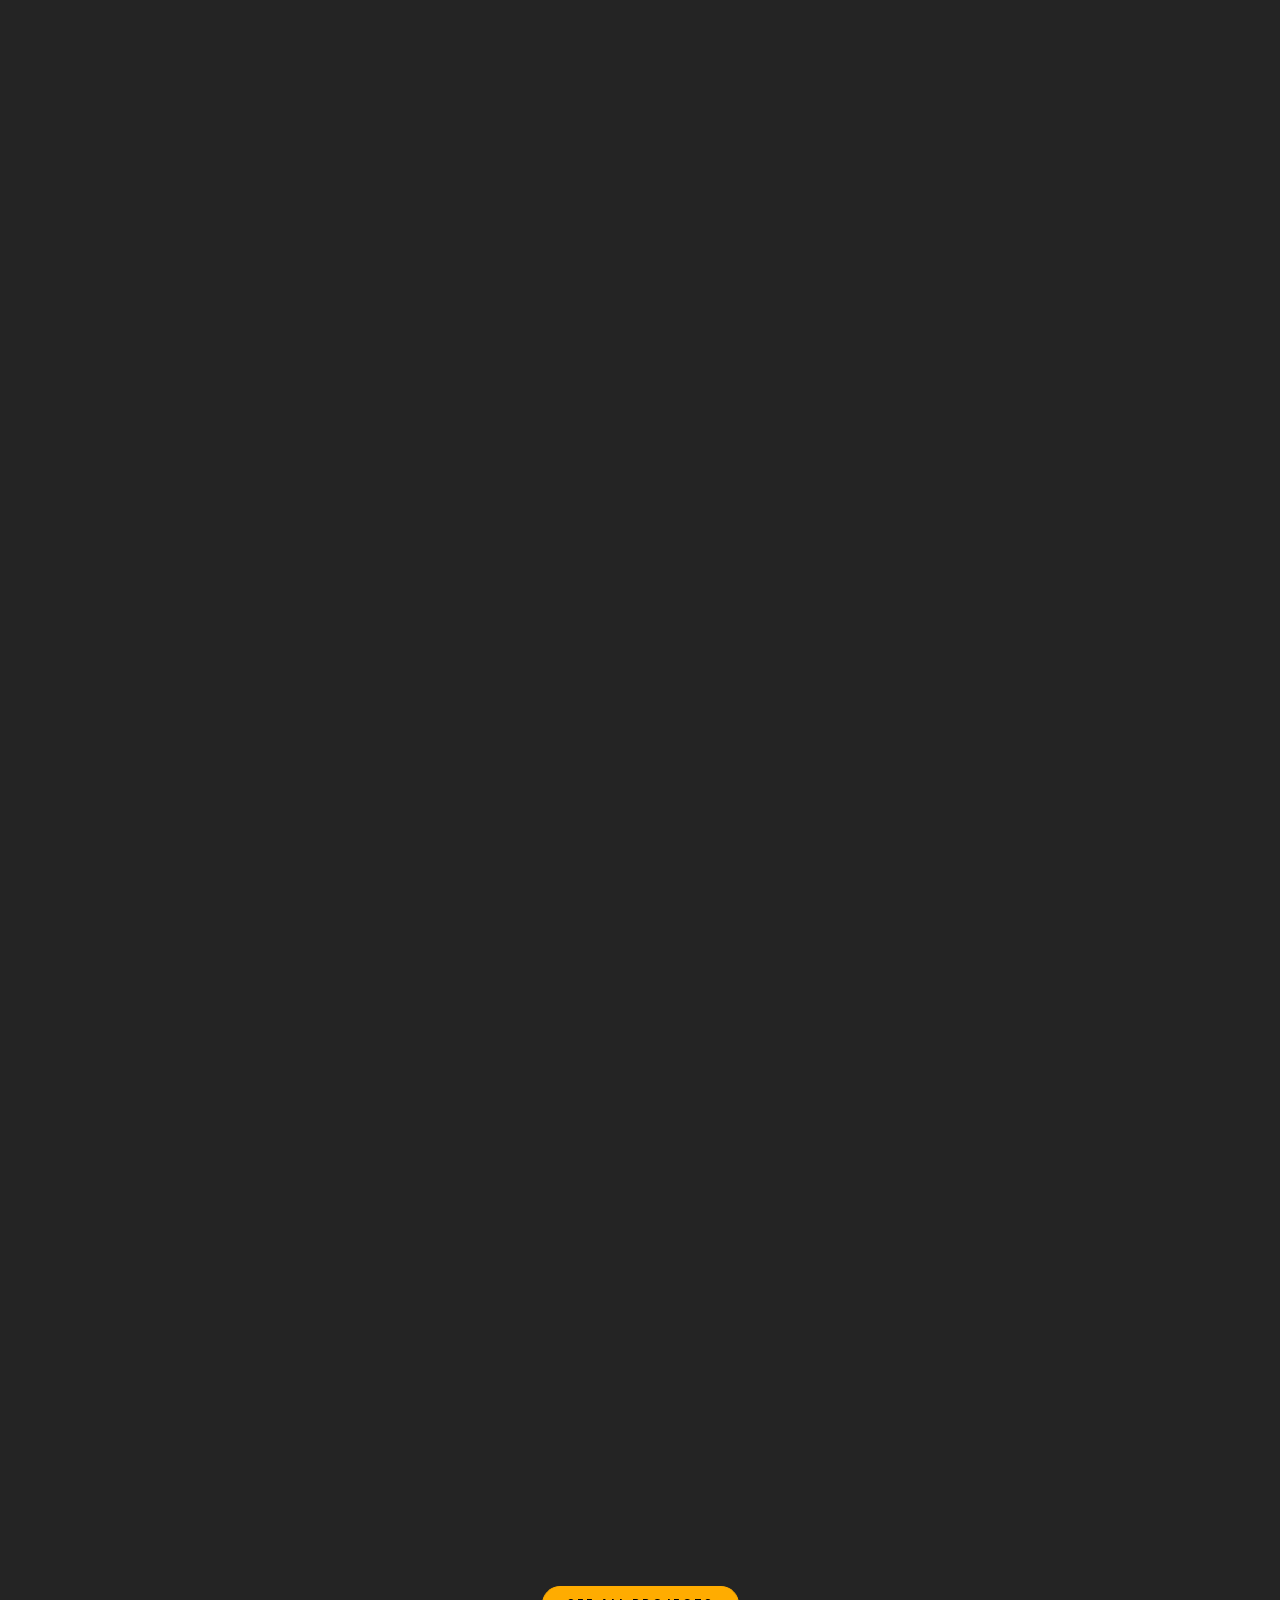
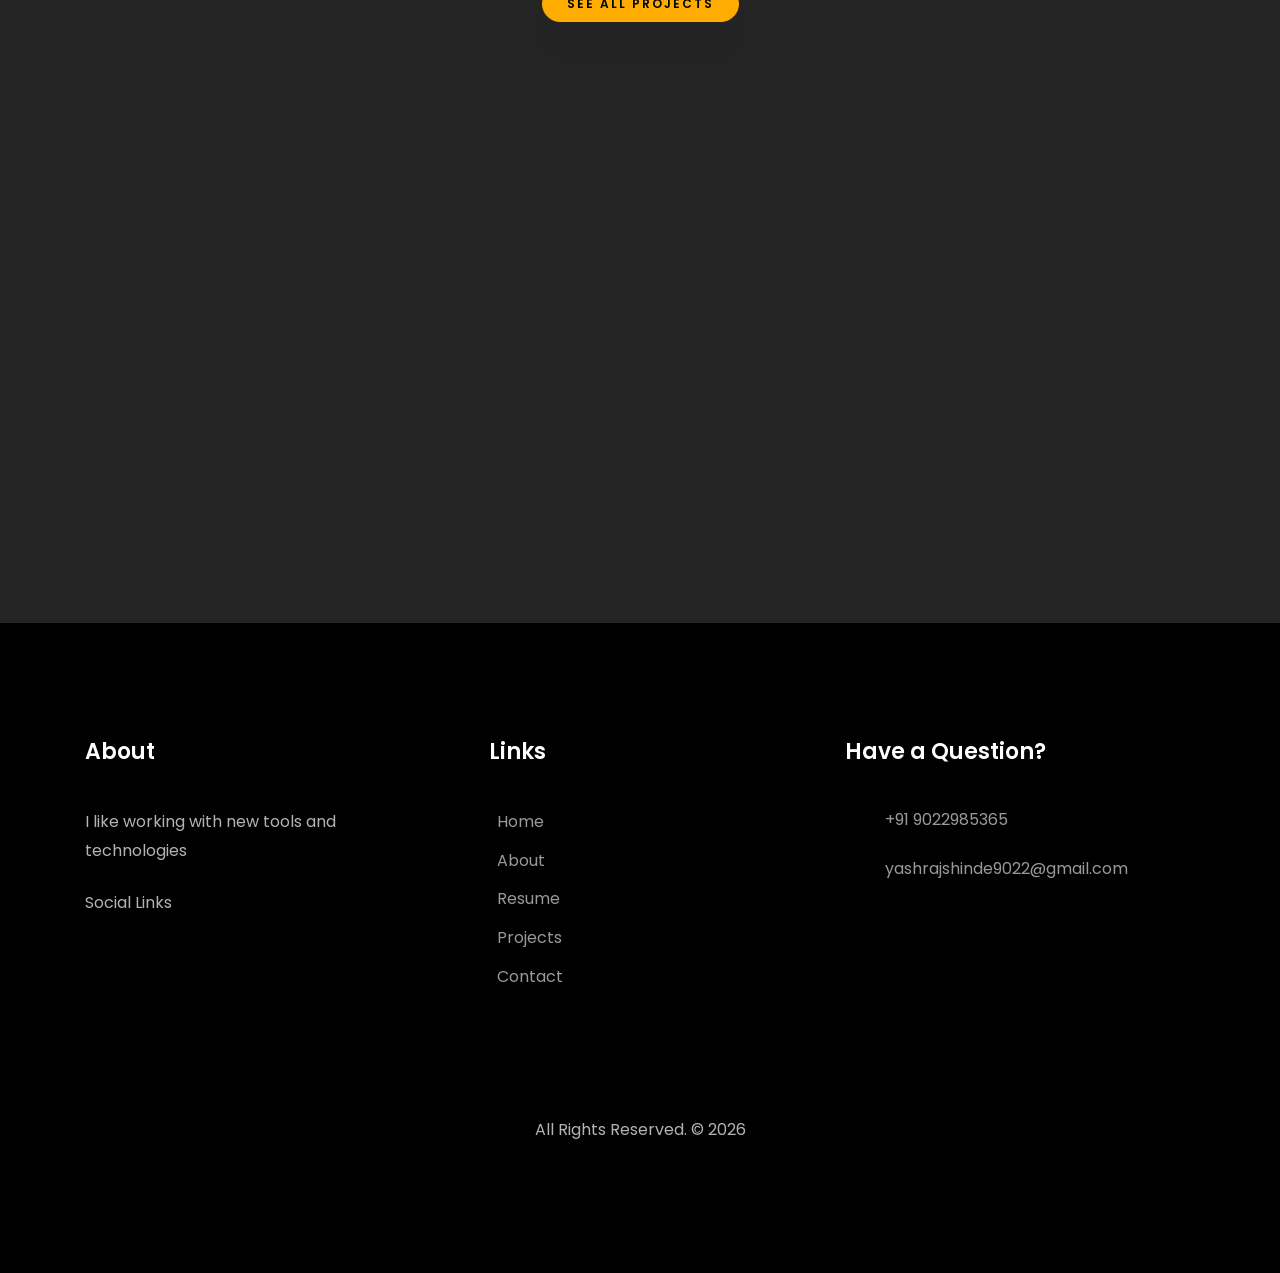
==== commit 9b208f87: "Portfolio Update" ====
--- a/index.html
+++ b/index.html
@@ -324,84 +324,152 @@
             <div id="page-3" class="page three">
               <h2 class="heading">Skills</h2>
 
-              <div class="resume-wrap d-flex ftco-animate">
-                <div class="icon d-flex align-items-center justify-content-center">
-                  <span class="flaticon-book"></span>
-                </div>
-                <div class="text pl-3">
-                  <h2>Programming Languages</h2>
-                  <p><strong>C<br />C++<br />Java<br />Dart<br />JavaScript (ES6+)<br />SQL<br />Python</strong></p>
-                </div>
-              </div>
-
-              <div class="resume-wrap d-flex ftco-animate">
-                <div class="icon d-flex align-items-center justify-content-center">
-                  <span class="flaticon-book"></span>
-                </div>
-                <div class="text pl-3">
-                  <h2>Frontend</h2>
-                  <p><strong>HTML5<br />CSS3<br />React.js<br />Flutter</strong></p>
-                </div>
-              </div>
-
-              <div class="resume-wrap d-flex ftco-animate">
-                <div class="icon d-flex align-items-center justify-content-center">
-                  <span class="flaticon-book"></span>
-                </div>
-                <div class="text pl-3">
-                  <h2>Backend</h2>
-                  <p><strong>Node.js<br />Express.js<br />REST APIs<br />RabbitMQ</strong></p>
-                </div>
-              </div>
-
-              <div class="resume-wrap d-flex ftco-animate">
-                <div class="icon d-flex align-items-center justify-content-center">
-                  <span class="flaticon-book"></span>
-                </div>
-                <div class="text pl-3">
-                  <h2>Databases & Cloud</h2>
-                  <p><strong>MongoDB<br />MySQL<br />Firebase<br />Cloud Firestore<br />Firebase Authentication<br />Firebase Cloud Messaging (FCM)<br />Firebase Storage<br />Cloudinary</strong></p>
-                </div>
-              </div>
-
-              <div class="resume-wrap d-flex ftco-animate">
-                <div class="icon d-flex align-items-center justify-content-center">
-                  <span class="flaticon-book"></span>
-                </div>
-                <div class="text pl-3">
-                  <h2>Core Concepts</h2>
-                  <p><strong>Data Structures & Algorithms<br />Object-Oriented Programming (OOP)<br />DBMS<br />Java Collections Framework<br />CRUD Operations<br />Authentication & Authorization<br />Real-Time Applications<br />Responsive Design</strong></p>
-                </div>
-              </div>
-
-              <div class="resume-wrap d-flex ftco-animate">
-                <div class="icon d-flex align-items-center justify-content-center">
-                  <span class="flaticon-book"></span>
-                </div>
-                <div class="text pl-3">
-                  <h2>Tools & Platforms</h2>
-                  <p><strong>Git<br />GitHub<br />Android Studio<br />VS Code<br />Postman<br />MongoDB Compass<br />Firebase Console<br />Google Play Console<br />XAMPP</strong></p>
-                </div>
-              </div>
-
-              <div class="resume-wrap d-flex ftco-animate">
-                <div class="icon d-flex align-items-center justify-content-center">
-                  <span class="flaticon-book"></span>
-                </div>
-                <div class="text pl-3">
-                  <h2>Technologies</h2>
-                  <p><strong>MERN Stack<br />Google Gemini API<br />API Integration<br />Cross-Platform Mobile Development<br />Full-Stack Web Development</strong></p>
-                </div>
-              </div>
-
-              <div class="resume-wrap d-flex ftco-animate">
-                <div class="icon d-flex align-items-center justify-content-center">
-                  <span class="flaticon-book"></span>
-                </div>
-                <div class="text pl-3">
-                  <h2>Soft Skills</h2>
-                  <p><strong>Problem Solving<br />Leadership<br />Teamwork<br />Communication<br />Client Requirement Analysis<br />Time Management</strong></p>
-                </div>
+              <div class="row">
+                <!-- Left Column -->
+                <div class="col-md-6">
+                  <div class="resume-wrap skills-card d-flex mb-4 ftco-animate">
+                    <div class="icon d-flex align-items-center justify-content-center">
+                      <span class="flaticon-circuit-board"></span>
+                    </div>
+                    <div class="text pl-3">
+                      <h2>Programming Languages</h2>
+                      <ul class="skills-badge-list">
+                        <li>C</li>
+                        <li>C++</li>
+                        <li>Java</li>
+                        <li>Dart</li>
+                        <li>JavaScript (ES6+)</li>
+                        <li>SQL</li>
+                        <li>Python</li>
+                      </ul>
+                    </div>
+                  </div>
+
+                  <div class="resume-wrap skills-card d-flex mb-4 ftco-animate">
+                    <div class="icon d-flex align-items-center justify-content-center">
+                      <span class="flaticon-circuit-board"></span>
+                    </div>
+                    <div class="text pl-3">
+                      <h2>Backend</h2>
+                      <ul class="skills-badge-list">
+                        <li>Node.js</li>
+                        <li>Express.js</li>
+                        <li>REST APIs</li>
+                        <li>RabbitMQ</li>
+                      </ul>
+                    </div>
+                  </div>
+
+                  <div class="resume-wrap skills-card d-flex mb-4 ftco-animate">
+                    <div class="icon d-flex align-items-center justify-content-center">
+                      <span class="flaticon-book"></span>
+                    </div>
+                    <div class="text pl-3">
+                      <h2>Core Concepts</h2>
+                      <ul class="skills-badge-list">
+                        <li>Data Structures & Algorithms</li>
+                        <li>Object-Oriented Programming (OOP)</li>
+                        <li>DBMS</li>
+                        <li>Java Collections Framework</li>
+                        <li>CRUD Operations</li>
+                        <li>Authentication & Authorization</li>
+                        <li>Real-Time Applications</li>
+                        <li>Responsive Design</li>
+                      </ul>
+                    </div>
+                  </div>
+
+                  <div class="resume-wrap skills-card d-flex mb-4 ftco-animate">
+                    <div class="icon d-flex align-items-center justify-content-center">
+                      <span class="flaticon-rgb"></span>
+                    </div>
+                    <div class="text pl-3">
+                      <h2>Technologies</h2>
+                      <ul class="skills-badge-list">
+                        <li>MERN Stack</li>
+                        <li>Google Gemini API</li>
+                        <li>API Integration</li>
+                        <li>Cross-Platform Mobile Development</li>
+                        <li>Full-Stack Web Development</li>
+                      </ul>
+                    </div>
+                  </div>
+                </div>
+
+                <!-- Right Column -->
+                <div class="col-md-6">
+                  <div class="resume-wrap skills-card d-flex mb-4 ftco-animate">
+                    <div class="icon d-flex align-items-center justify-content-center">
+                      <span class="flaticon-rgb"></span>
+                    </div>
+                    <div class="text pl-3">
+                      <h2>Frontend</h2>
+                      <ul class="skills-badge-list">
+                        <li>HTML5</li>
+                        <li>CSS3</li>
+                        <li>React.js</li>
+                        <li>Flutter</li>
+                      </ul>
+                    </div>
+                  </div>
+
+                  <div class="resume-wrap skills-card d-flex mb-4 ftco-animate">
+                    <div class="icon d-flex align-items-center justify-content-center">
+                      <span class="flaticon-book"></span>
+                    </div>
+                    <div class="text pl-3">
+                      <h2>Databases & Cloud</h2>
+                      <ul class="skills-badge-list">
+                        <li>MongoDB</li>
+                        <li>MySQL</li>
+                        <li>Firebase</li>
+                        <li>Cloud Firestore</li>
+                        <li>Firebase Authentication</li>
+                        <li>Firebase Cloud Messaging (FCM)</li>
+                        <li>Firebase Storage</li>
+                        <li>Cloudinary</li>
+                      </ul>
+                    </div>
+                  </div>
+
+                  <div class="resume-wrap skills-card d-flex mb-4 ftco-animate">
+                    <div class="icon d-flex align-items-center justify-content-center">
+                      <span class="flaticon-circuit-board"></span>
+                    </div>
+                    <div class="text pl-3">
+                      <h2>Tools & Platforms</h2>
+                      <ul class="skills-badge-list">
+                        <li>Git</li>
+                        <li>GitHub</li>
+                        <li>Android Studio</li>
+                        <li>VS Code</li>
+                        <li>Postman</li>
+                        <li>MongoDB Compass</li>
+                        <li>Firebase Console</li>
+                        <li>Google Play Console</li>
+                        <li>XAMPP</li>
+                      </ul>
+                    </div>
+                  </div>
+
+                  <div class="resume-wrap skills-card d-flex mb-4 ftco-animate">
+                    <div class="icon d-flex align-items-center justify-content-center">
+                      <span class="flaticon-badge"></span>
+                    </div>
+                    <div class="text pl-3">
+                      <h2>Soft Skills</h2>
+                      <ul class="skills-badge-list">
+                        <li>Problem Solving</li>
+                        <li>Leadership</li>
+                        <li>Teamwork</li>
+                        <li>Communication</li>
+                        <li>Client Requirement Analysis</li>
+                        <li>Time Management</li>
+                      </ul>
+                    </div>
+                  </div>
+                </div>
+
               </div>
             </div>
             <div id="page-4" class="page four">
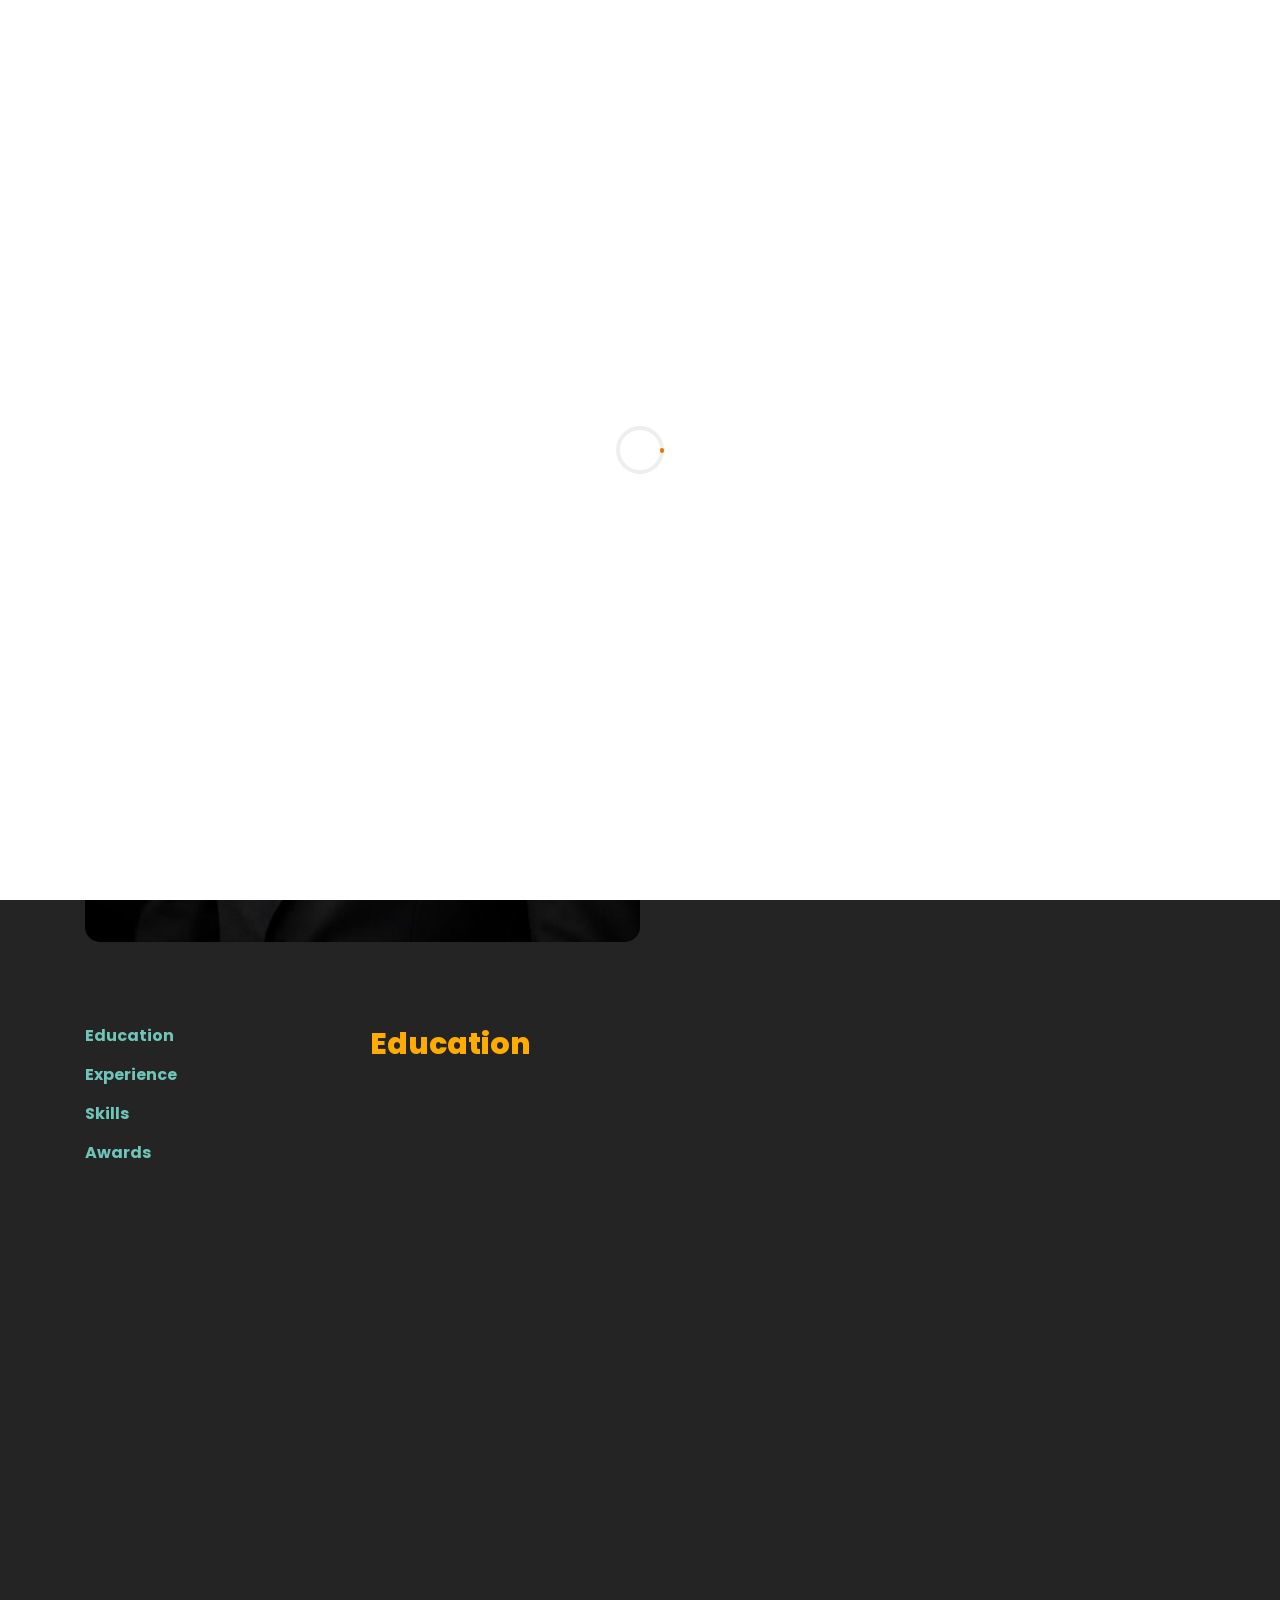
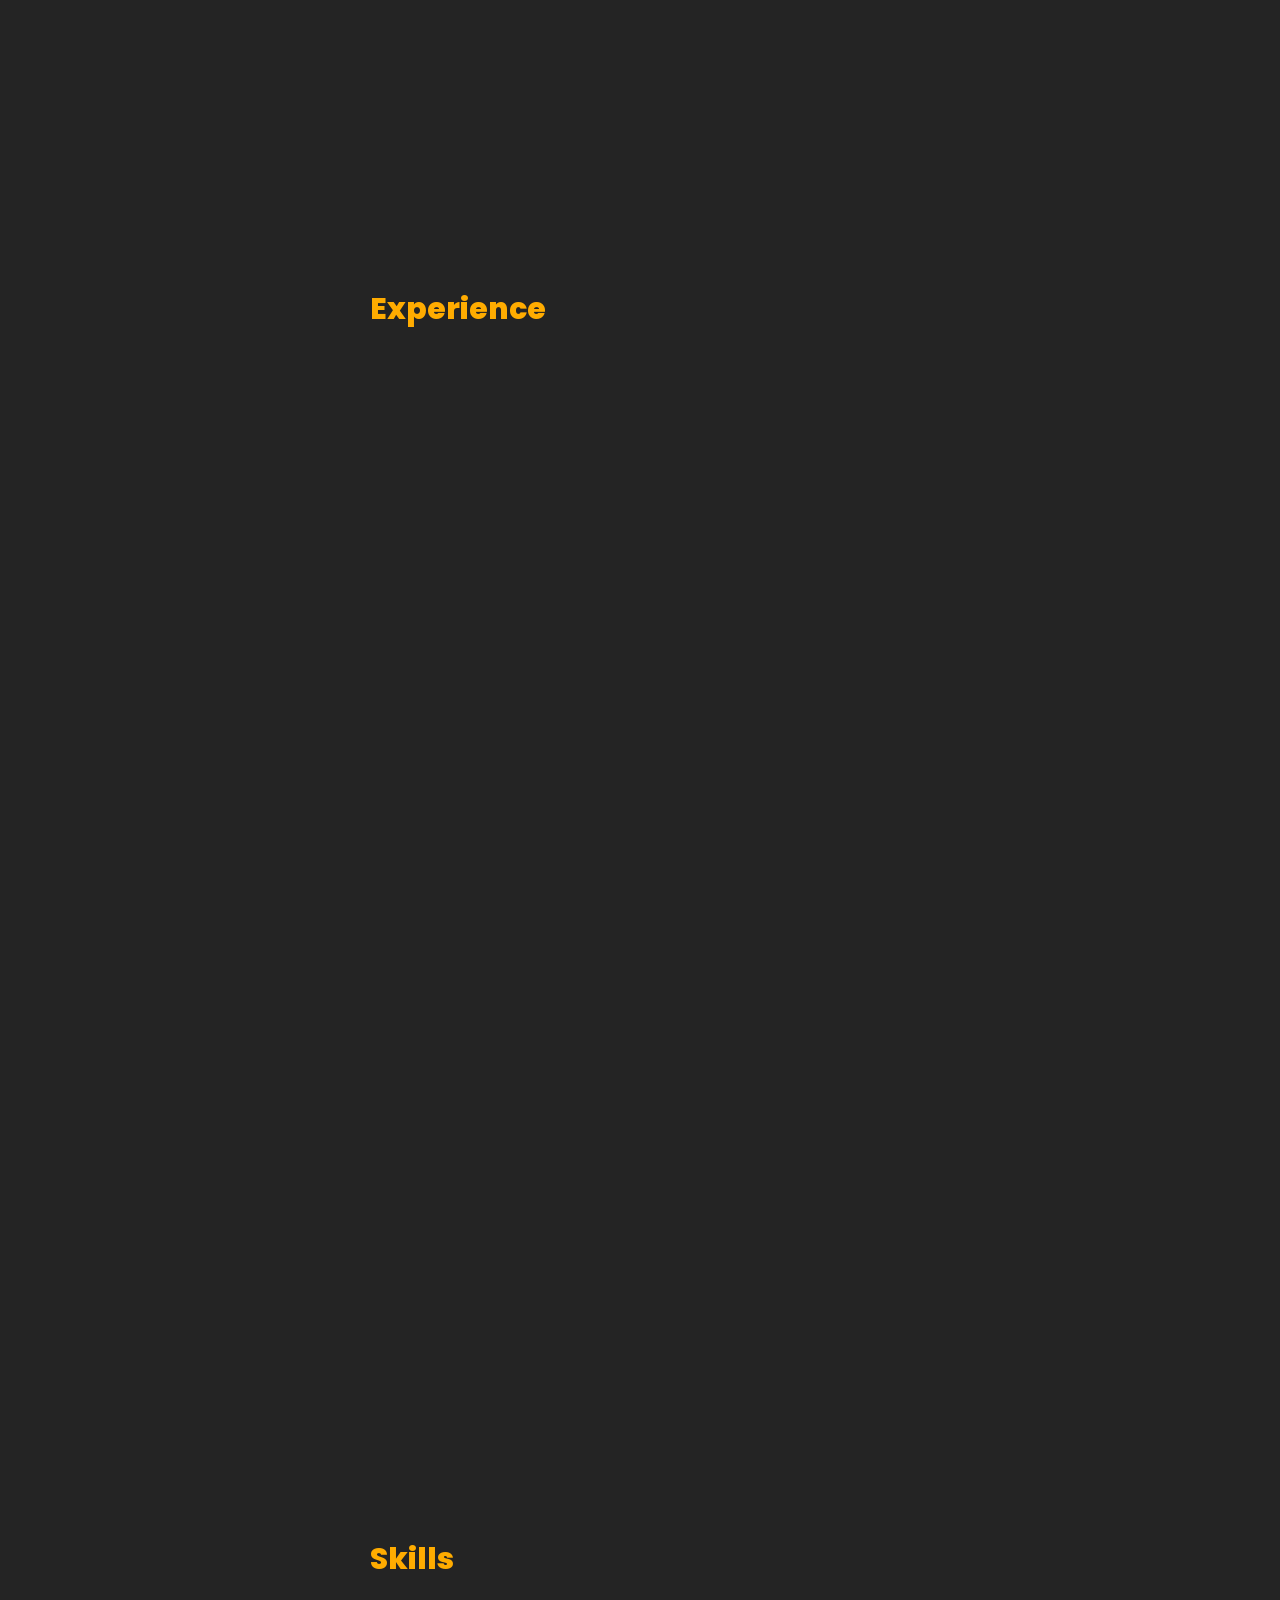
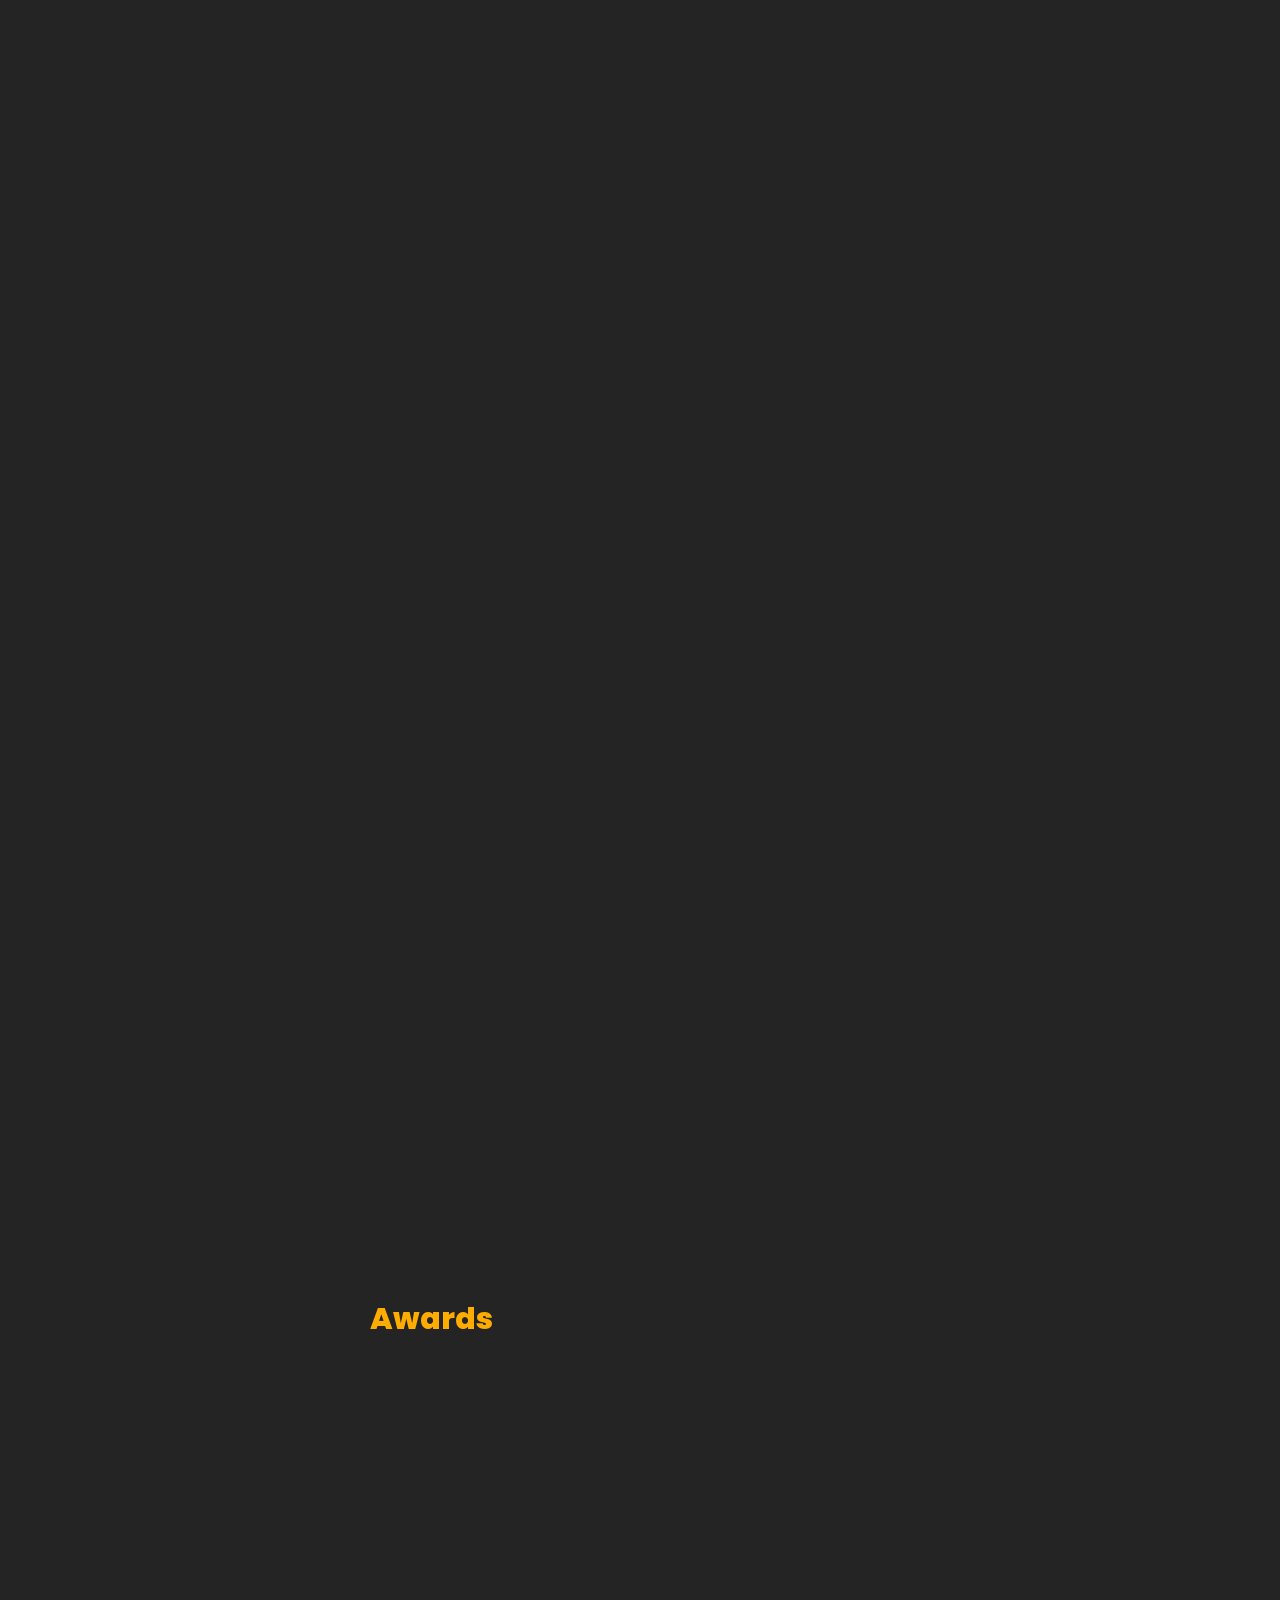
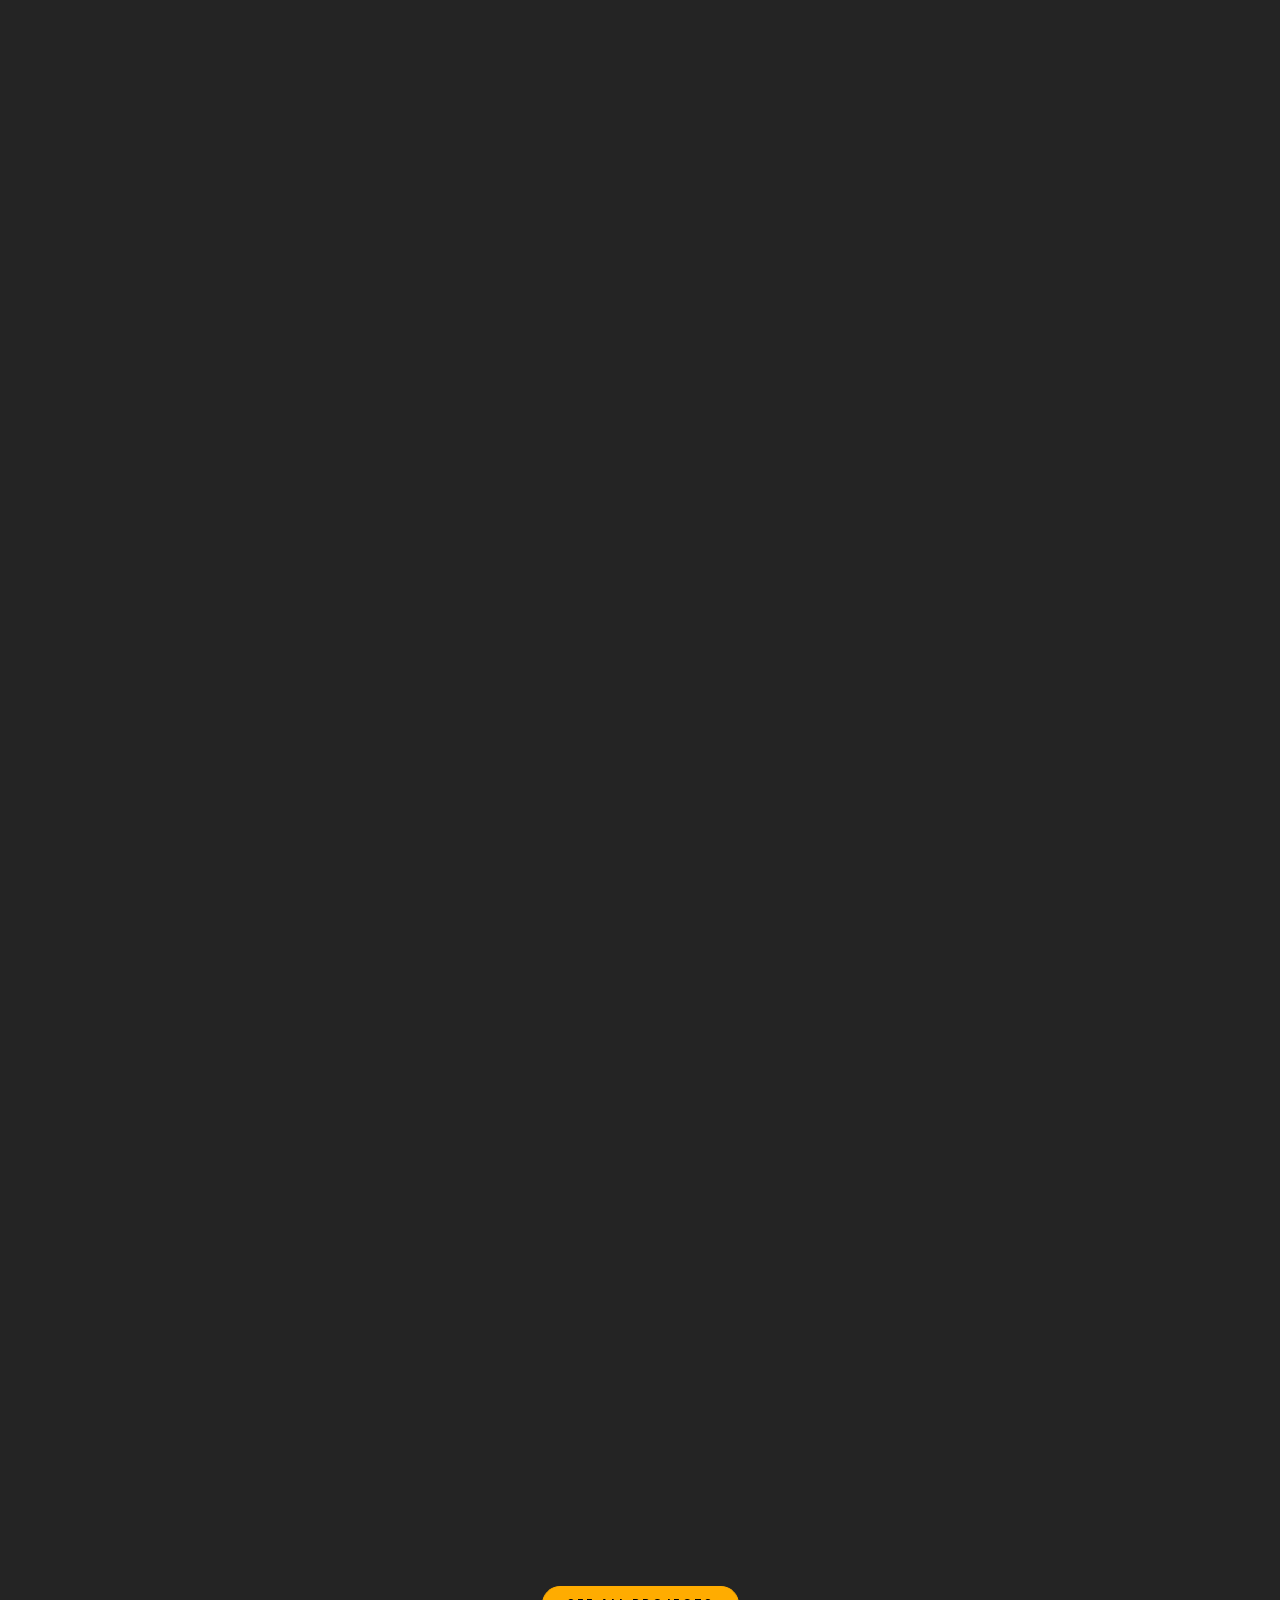
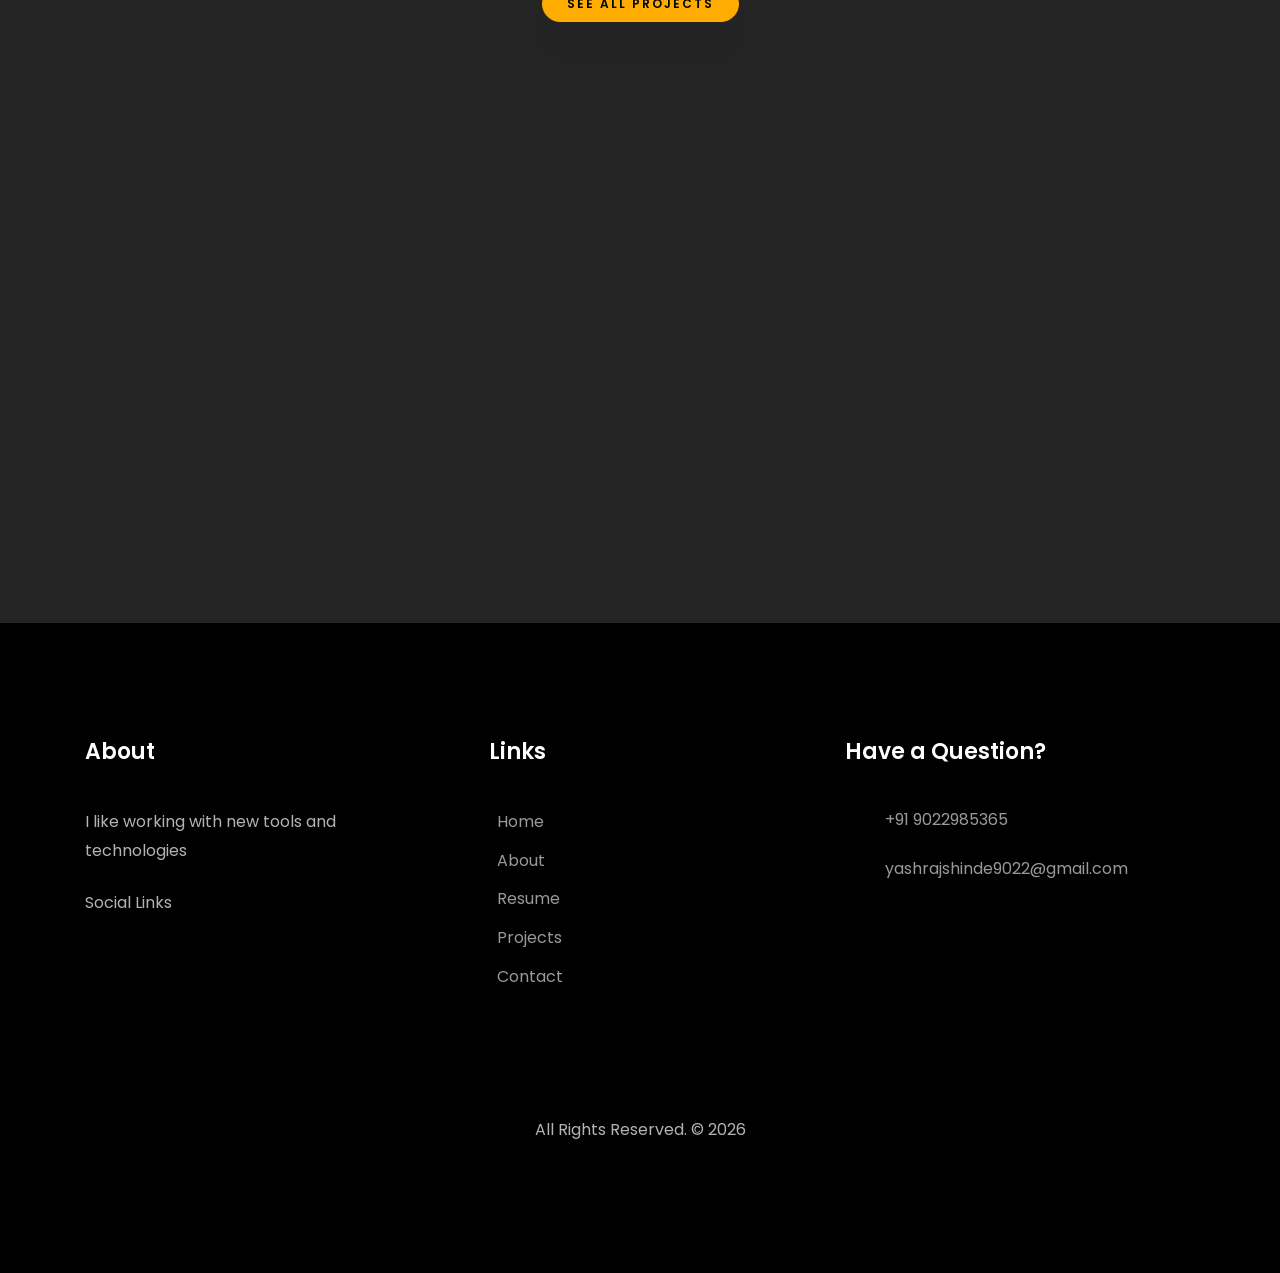
==== commit 8b9b7b61: "Portfolio updated" ====
--- a/index.html
+++ b/index.html
@@ -149,7 +149,8 @@
               <div class="text">
                 <p>
                   <a
-                    href="resume2026.pdf"
+                    href="Resume2026.pdf"
+                    id="resume-btn"
                     class="btn btn-primary py-3 px-3"
                     target="_blank"
                     >Resume</a
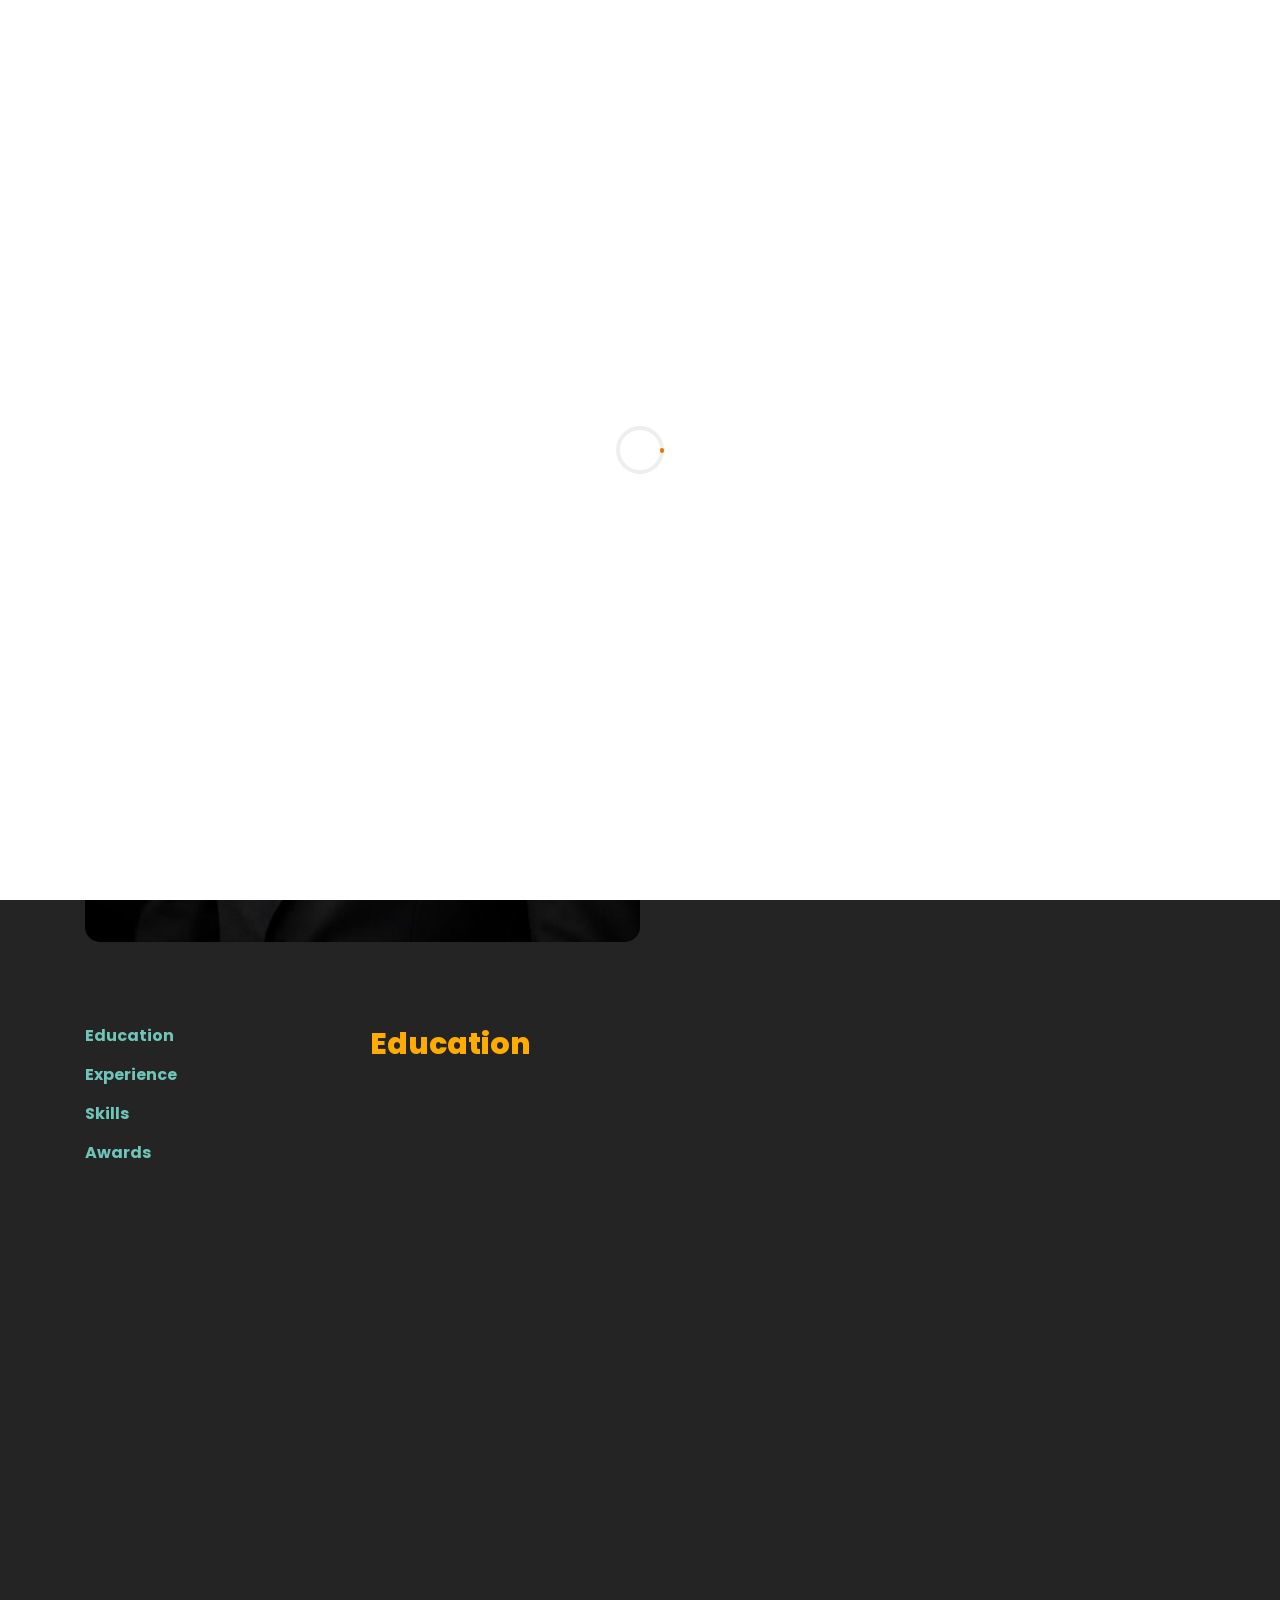
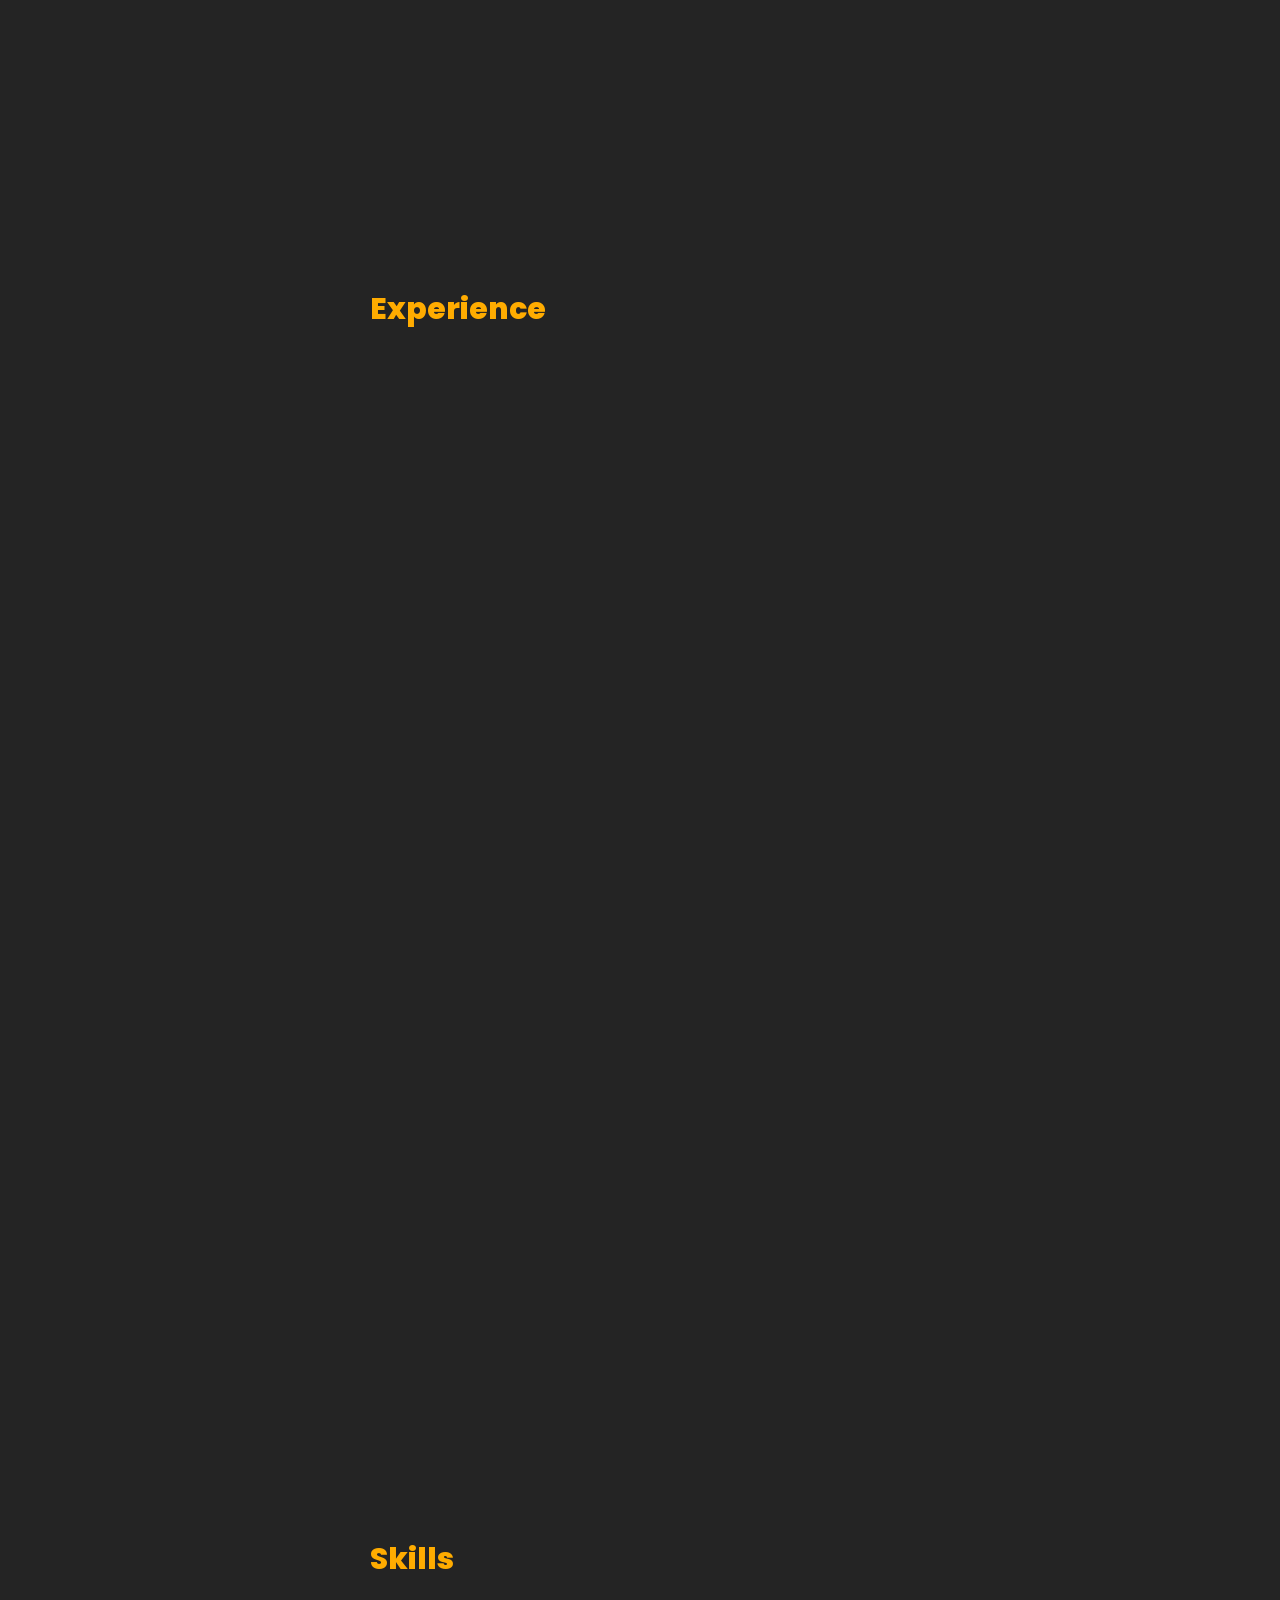
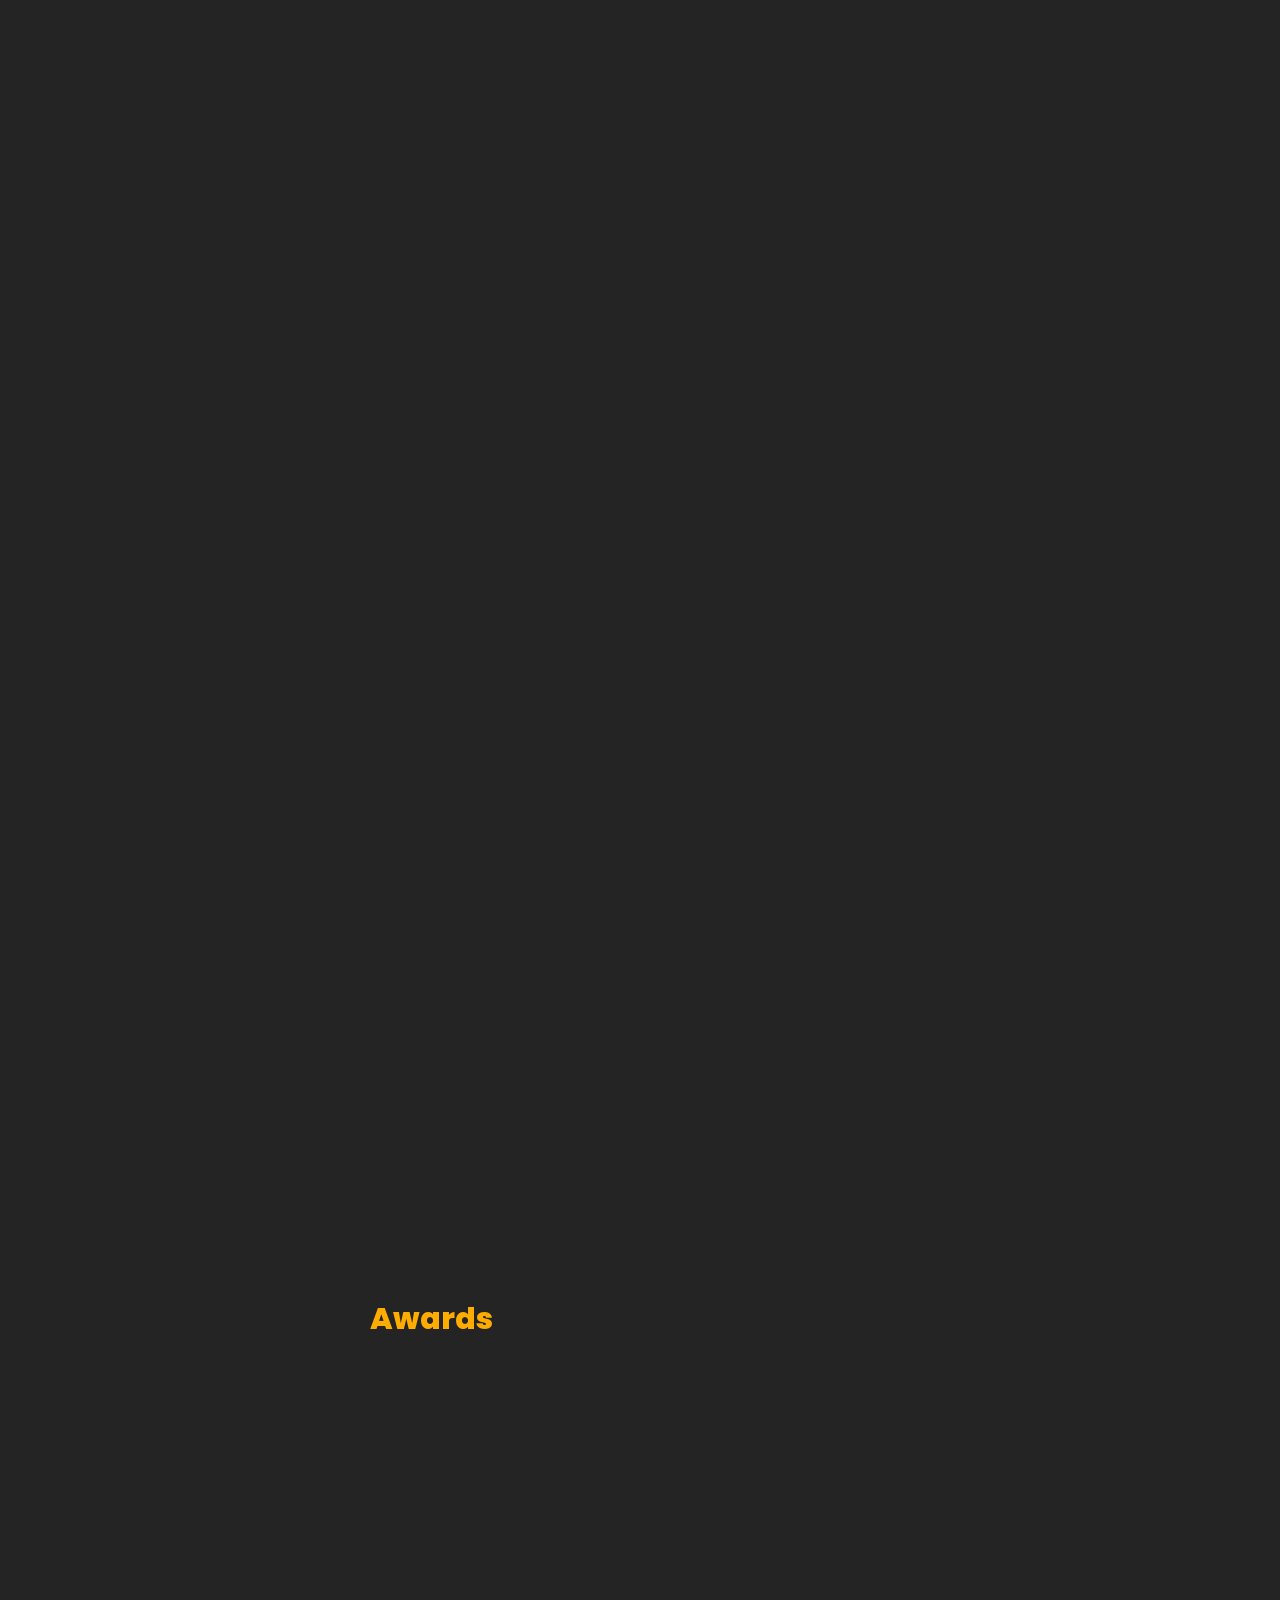
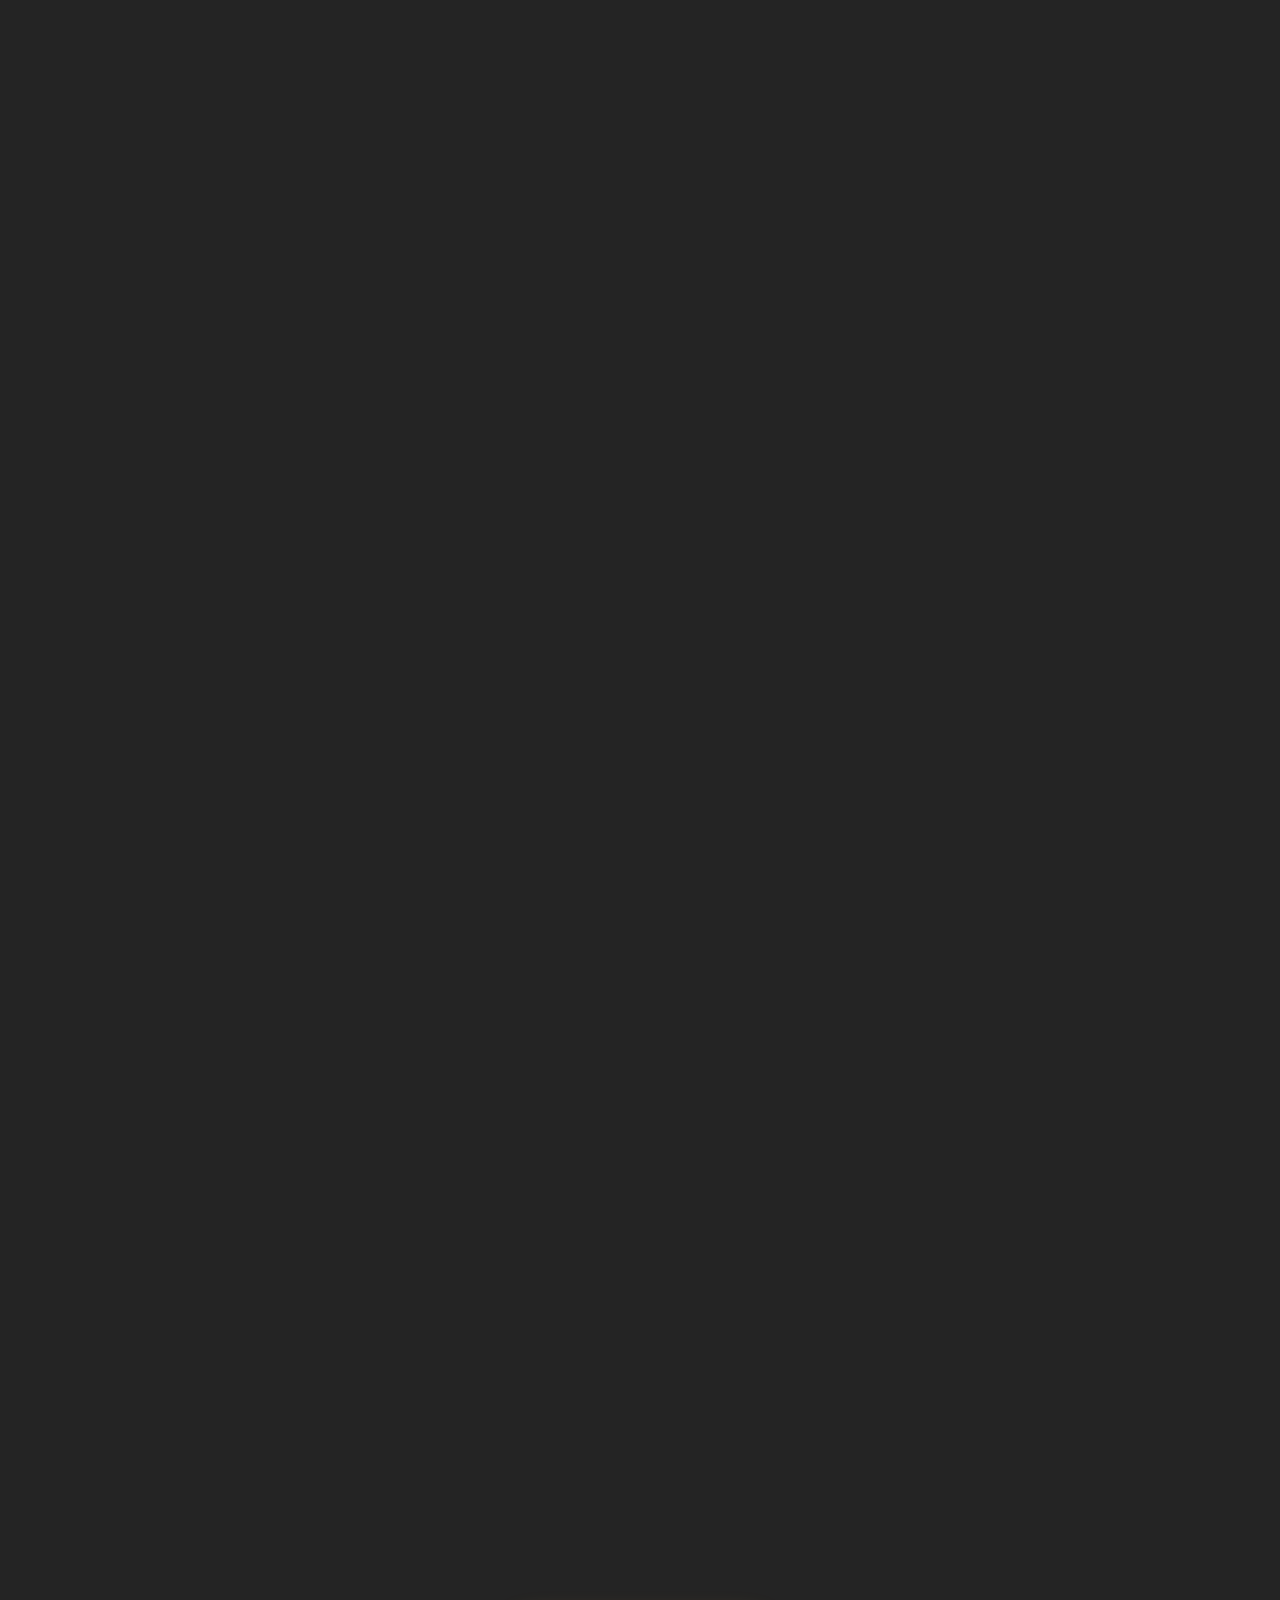
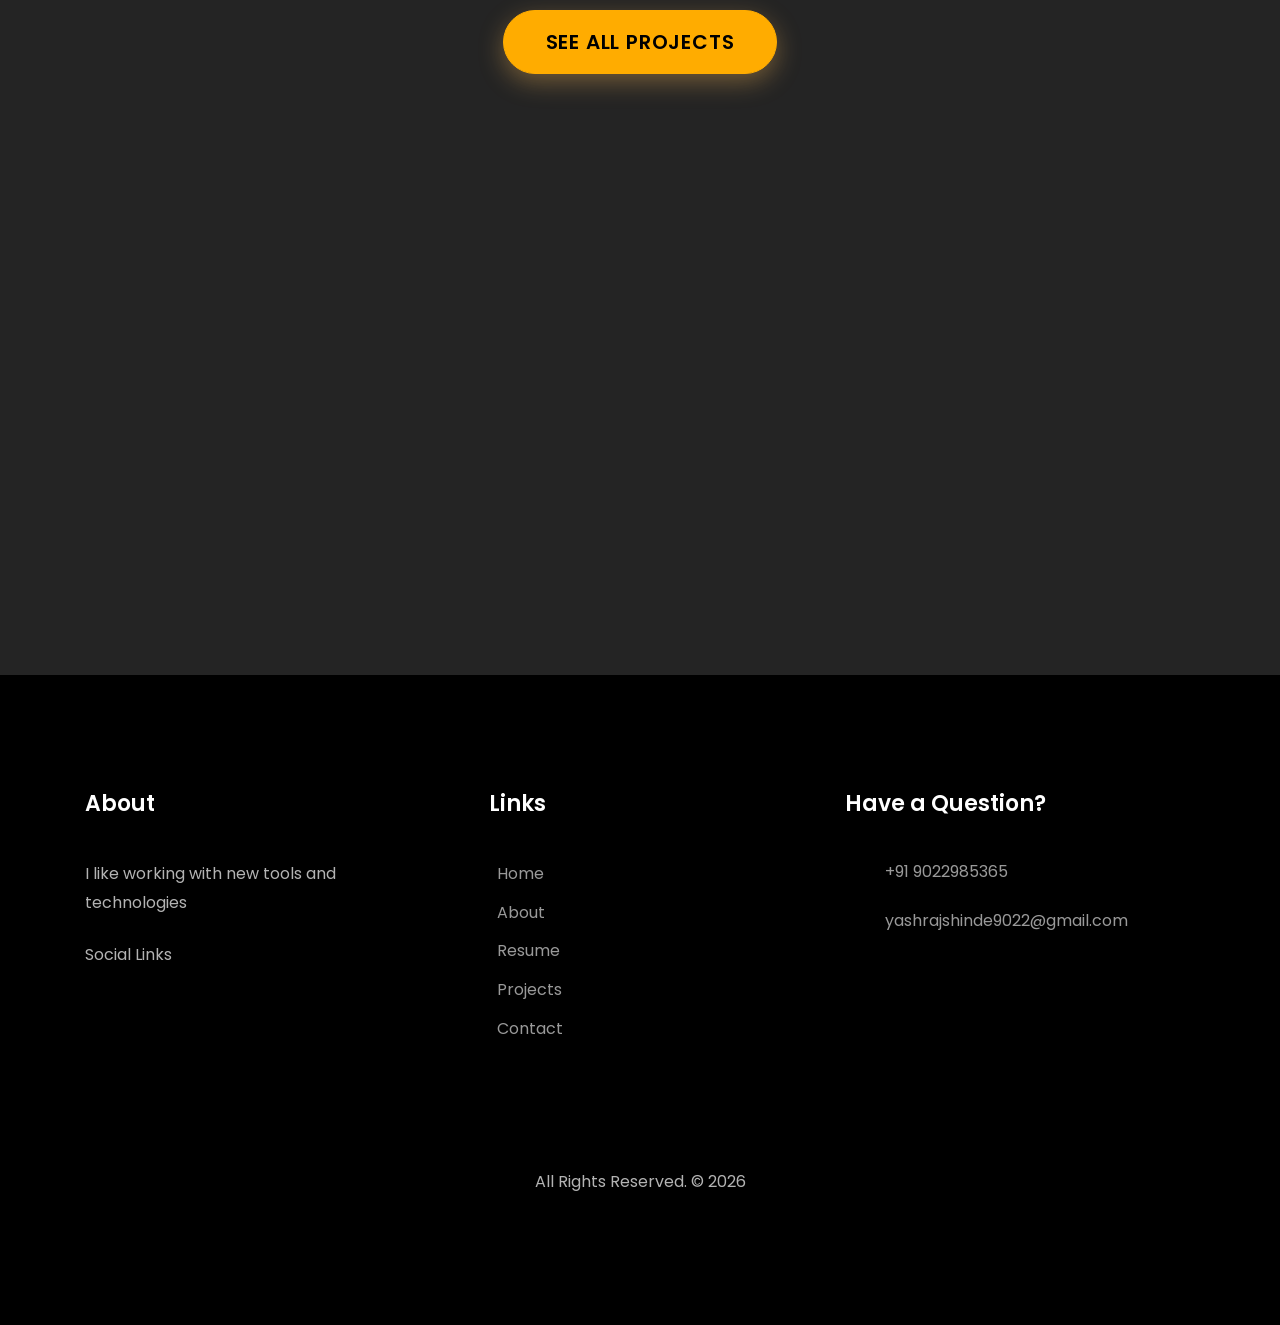
==== commit 1bbcb30a: "Portfolio  update" ====
--- a/index.html
+++ b/index.html
@@ -1,868 +1,748 @@
 <!DOCTYPE html>
 <html lang="en">
-  <head>
-    <title>My Portfolio Site</title>
-    <meta charset="utf-8" />
-    <meta
-      name="viewport"
-      content="width=device-width, initial-scale=1, shrink-to-fit=no"
-    />
-
-    <meta property="og:title" content="Page Tile" />
-    <meta property="og:description" content="Personal Site" />
-
-    <link
-      href="https://fonts.googleapis.com/css?family=Poppins:100,200,300,400,500,600,700,800,900"
-      rel="stylesheet"
-    />
-    <link rel="stylesheet" href="css/animate.css" />
-
-    <link rel="stylesheet" href="css/owl.carousel.min.css" />
-    <link rel="stylesheet" href="css/owl.theme.default.min.css" />
-    <link rel="stylesheet" href="css/magnific-popup.css" />
-    <link rel="stylesheet" href="css/aos.css" />
-    <link rel="stylesheet" href="css/flaticon.css" />
-    <link rel="stylesheet" href="css/icomoon.css" />
-    <link rel="stylesheet" href="css/style.css" />
-  </head>
-
-  <body data-spy="scroll" data-target=".site-navbar-target" data-offset="300">
-    <nav
-      class="navbar navbar-expand-lg navbar-dark bg-dark ftco_navbar ftco-navbar-light site-navbar-target"
-      id="ftco-navbar"
-    >
-      <div class="container">
-        <a class="navbar-brand" href="index.html">Yashraj Shinde</a>
-        <button
-          class="navbar-toggler js-fh5co-nav-toggle fh5co-nav-toggle"
-          type="button"
-          data-toggle="collapse"
-          data-target="#ftco-nav"
-          aria-controls="ftco-nav"
-          aria-expanded="false"
-          aria-label="Toggle navigation"
-        >
-          <span class="oi oi-menu"></span> Menu
-        </button>
-
-        <div class="collapse navbar-collapse" id="ftco-nav">
-          <ul class="navbar-nav nav ml-auto">
-            <li class="nav-item">
-              <a href="#home-section" class="nav-link"><span>Home</span></a>
-            </li>
-            <li class="nav-item">
-              <a href="#about-section" class="nav-link"><span>About</span></a>
-            </li>
-            <li class="nav-item">
-              <a href="#resume-section" class="nav-link"><span>Resume</span></a>
-            </li>
-            <li class="nav-item">
-              <a href="#project-section" class="nav-link"
-                ><span>Projects</span></a
-              >
-            </li>
-            <li class="nav-item">
-              <a href="#contact-section" class="nav-link"
-                ><span>Contact</span></a
-              >
-            </li>
-          </ul>
-        </div>
-      </div>
-    </nav>
-
-    <!-- particles -->
-    <div id="particles-js"></div>
-
-    <section class="hero-wrap js-fullheight">
-      <div class="container">
-        <div
-          class="row no-gutters slider-text js-fullheight justify-content-center align-items-center"
-        >
-          <div class="col-lg-8 col-md-6 ftco-animate d-flex align-items-center">
-            <div class="text text-center">
-              <span class="subheading">Hey! I am</span>
-              <h1>YASHRAJ SHINDE</h1>
-              <h2>
-                I like
-                <span
-                  class="txt-rotate"
-                  data-period="1000"
-                  data-rotate='[ "Coding", "Web Development", "Problem Solving", "Photography", "Editing","Content Writing","App Development", "UI/UX Designing","Public Speaking","Freelancing"]'
-                ></span>
-              </h2>
-            </div>
-          </div>
-        </div>
-        <div class="scrollDown">
-          <span></span>
-          <span></span>
-          <span></span>
-        </div>
-      </div>
-      <div class="glyphicon glyphicon-arrow-down"></div>
-    </section>
-
-    <section
-      class="ftco-about img ftco-section ftco-no-pt ftco-no-pb"
-      id="about-section"
-    >
-      <div class="container">
-        <div class="row d-flex no-gutters">
-          <div class="col-md-6 col-lg-6 d-flex">
-            <div class="img-about img d-flex align-items-stretch">
-              <div class="overlay"></div>
-              <div
-                class="img d-flex align-self-stretch align-items-center"
-                style="background-image: url(images/professionalphoto.jpeg)"
-              ></div>
-            </div>
-          </div>
-          <div class="col-md-6 col-lg-6 pl-md-5 py-5">
-            <div class="row justify-content-start pb-3">
-              <div class="col-md-12 heading-section ftco-animate">
-                <h2 class="mb-4">About Me</h2>
-                <p>
-                  Computer Science Engineering student skilled in Java, SQL, Data Structures and Algorithms and modern web technologies.
-Experienced in developing scalable applications using React.js, Firebase and MongoDB through academic projects,
-open-source contributions and freelance development work. Strong problem-solving abilities demonstrated through technical
-projects, competitive programming and achievements in national-level technical competitions
-                </p>
-                <ul class="about-info mt-4 px-md-0 px-2">
-                  <li class="d-flex">
-                    <span>Name:</span><span>Yashraj Kishor Shinde</span>
+
+<head>
+  <title>My Portfolio Site</title>
+  <meta charset="utf-8" />
+  <meta name="viewport" content="width=device-width, initial-scale=1, shrink-to-fit=no" />
+
+  <meta property="og:title" content="Page Tile" />
+  <meta property="og:description" content="Personal Site" />
+
+  <link href="https://fonts.googleapis.com/css?family=Poppins:100,200,300,400,500,600,700,800,900" rel="stylesheet" />
+  <link rel="stylesheet" href="css/animate.css" />
+
+  <link rel="stylesheet" href="css/owl.carousel.min.css" />
+  <link rel="stylesheet" href="css/owl.theme.default.min.css" />
+  <link rel="stylesheet" href="css/magnific-popup.css" />
+  <link rel="stylesheet" href="css/aos.css" />
+  <link rel="stylesheet" href="css/flaticon.css" />
+  <link rel="stylesheet" href="css/icomoon.css" />
+  <link rel="stylesheet" href="css/style.css" />
+</head>
+
+<body data-spy="scroll" data-target=".site-navbar-target" data-offset="300">
+  <nav class="navbar navbar-expand-lg navbar-dark bg-dark ftco_navbar ftco-navbar-light site-navbar-target"
+    id="ftco-navbar">
+    <div class="container">
+      <a class="navbar-brand" href="index.html">Yashraj Shinde</a>
+      <button class="navbar-toggler js-fh5co-nav-toggle fh5co-nav-toggle" type="button" data-toggle="collapse"
+        data-target="#ftco-nav" aria-controls="ftco-nav" aria-expanded="false" aria-label="Toggle navigation">
+        <span class="oi oi-menu"></span> Menu
+      </button>
+
+      <div class="collapse navbar-collapse" id="ftco-nav">
+        <ul class="navbar-nav nav ml-auto">
+          <li class="nav-item">
+            <a href="#home-section" class="nav-link"><span>Home</span></a>
+          </li>
+          <li class="nav-item">
+            <a href="#about-section" class="nav-link"><span>About</span></a>
+          </li>
+          <li class="nav-item">
+            <a href="#resume-section" class="nav-link"><span>Resume</span></a>
+          </li>
+          <li class="nav-item">
+            <a href="#project-section" class="nav-link"><span>Projects</span></a>
+          </li>
+          <li class="nav-item">
+            <a href="#contact-section" class="nav-link"><span>Contact</span></a>
+          </li>
+        </ul>
+      </div>
+    </div>
+  </nav>
+
+  <!-- particles -->
+  <div id="particles-js"></div>
+
+  <section class="hero-wrap js-fullheight">
+    <div class="container">
+      <div class="row no-gutters slider-text js-fullheight justify-content-center align-items-center">
+        <div class="col-lg-8 col-md-6 ftco-animate d-flex align-items-center">
+          <div class="text text-center">
+            <span class="subheading">Hey! I am</span>
+            <h1>YASHRAJ SHINDE</h1>
+            <h2>
+              I like
+              <span class="txt-rotate" data-period="1000"
+                data-rotate='[ "Coding", "Web Development", "Problem Solving", "Photography", "Editing","Content Writing","App Development", "UI/UX Designing","Public Speaking","Freelancing"]'></span>
+            </h2>
+          </div>
+        </div>
+      </div>
+      <div class="scrollDown">
+        <span></span>
+        <span></span>
+        <span></span>
+      </div>
+    </div>
+    <div class="glyphicon glyphicon-arrow-down"></div>
+  </section>
+
+  <section class="ftco-about img ftco-section ftco-no-pt ftco-no-pb" id="about-section">
+    <div class="container">
+      <div class="row d-flex no-gutters">
+        <div class="col-md-6 col-lg-6 d-flex">
+          <div class="img-about img d-flex align-items-stretch">
+            <div class="overlay"></div>
+            <div class="img d-flex align-self-stretch align-items-center"
+              style="background-image: url(images/professionalphoto.jpeg)"></div>
+          </div>
+        </div>
+        <div class="col-md-6 col-lg-6 pl-md-5 py-5">
+          <div class="row justify-content-start pb-3">
+            <div class="col-md-12 heading-section ftco-animate">
+              <h2 class="mb-4">About Me</h2>
+              <p>
+                Computer Science Engineering student skilled in Java, SQL, Data Structures and Algorithms and modern web
+                technologies.
+                Experienced in developing scalable applications using React.js, Firebase and MongoDB through academic
+                projects,
+                open-source contributions and freelance development work. Strong problem-solving abilities demonstrated
+                through technical
+                projects, competitive programming and achievements in national-level technical competitions
+              </p>
+              <ul class="about-info mt-4 px-md-0 px-2">
+                <li class="d-flex">
+                  <span>Name:</span><span>Yashraj Kishor Shinde</span>
+                </li>
+                <li class="d-flex">
+                  <span>Email:</span><span>yashrajshinde9022@gmail.com</span>
+                </li>
+                <li class="d-flex">
+                  <span>Phone:</span><span>+91 9022985365</span>
+                </li>
+                <li class="d-flex">
+                  <span>Country:</span> <span>India</span>
+                </li>
+                <li class="d-flex"><span>City:</span><span>Satara</span></li>
+              </ul>
+            </div>
+          </div>
+          <div class="counter-wrap ftco-animate d-flex mt-md-3">
+            <div class="text">
+              <p>
+                <a href="Resume2026.pdf" id="resume-btn" class="btn btn-primary py-3 px-3" target="_blank">Resume</a>
+              </p>
+            </div>
+          </div>
+        </div>
+      </div>
+    </div>
+  </section>
+
+  <section class="ftco-section ftco-no-pb goto-here" id="resume-section">
+    <div class="container">
+      <div class="row">
+        <div class="col-md-3">
+          <nav id="navi">
+            <ul>
+              <li><a href="#page-1">Education</a></li>
+              <li><a href="#page-2">Experience</a></li>
+              <li><a href="#page-3">Skills</a></li>
+              <li><a href="#page-4">Awards</a></li>
+            </ul>
+          </nav>
+        </div>
+        <div class="col-md-9">
+          <div id="page-1" class="page one">
+            <h2 class="heading">Education</h2>
+            <div class="resume-wrap d-flex ftco-animate">
+              <div class="icon d-flex align-items-center justify-content-center">
+                <span class="flaticon-graduation-cap"></span>
+              </div>
+              <div class="text pl-3">
+                <h2>Rajarambapu Institute of Technology,Islampur</h2>
+                <span class="position">Bachelor of Technology</span>
+                <p><strong>Computer Engineering (9.00 CPI)</strong></p>
+                <p>Sangli - India</p>
+                <span class="date">2023-27 (Pursuing)</span>
+              </div>
+            </div>
+            <div class="resume-wrap d-flex ftco-animate">
+              <div class="icon d-flex align-items-center justify-content-center">
+                <span class="flaticon-book"></span>
+              </div>
+              <div class="text pl-3">
+                <h2>Sawkar Science College Satara</h2>
+                <span class="position">HSC</span>
+                <p><strong>68.33%</strong></p>
+                <p>Satara - India</p>
+                <span class="date">2022-23</span>
+              </div>
+            </div>
+            <div class="resume-wrap d-flex ftco-animate">
+              <div class="icon d-flex align-items-center justify-content-center">
+                <span class="flaticon-book"></span>
+              </div>
+              <div class="text pl-3">
+                <h2>New English School and Junior College Humgaon</h2>
+                <span class="position">SSC</span>
+                <p><strong>96.60%</strong></p>
+                <p>Humgaon(Dist-Satara) - India</p>
+                <span class="date">2020-21</span>
+              </div>
+            </div>
+          </div>
+          <!-- Experience -->
+          <div id="page-2" class="page two">
+            <h2 class="heading">Experience</h2>
+            <!-- exp add -->
+            <div class="resume-wrap d-flex ftco-animate">
+              <div class="icon d-flex align-items-center justify-content-center">
+                <span class="flaticon-suitcase"></span>
+              </div>
+
+              <div class="text pl-3">
+                <h2>APTTECH CRT SOLUTIONS</h2>
+                <span class="position">Software Development Intern</span>
+                <p class="date">Jan 2026 – Present</p>
+                <ul>
+                  <li>
+                    Contributed to the development of a Learning Management System (LMS) and Attendance Management
+                    System,
+                    implementing attendance tracking and management functionalities.
                   </li>
-                  <li class="d-flex">
-                    <span>Email:</span><span>yashrajshinde9022@gmail.com</span>
+                  <li>
+                    Developed real-time test monitoring, live messaging, and asynchronous communication features using
+                    RabbitMQ to support
+                    scalable and interactive learning workflows.
                   </li>
-                  <li class="d-flex">
-                    <span>Phone:</span><span>+91 9022985365</span>
+                  <li>
+                    Built a save-progress feature for online assessments, ensuring a reliable user experience during
+                    examinations.
                   </li>
-                  <li class="d-flex">
-                    <span>Country:</span> <span>India</span>
-                  </li>
-                  <li class="d-flex"><span>City:</span><span>Satara</span></li>
                 </ul>
               </div>
             </div>
-            <div class="counter-wrap ftco-animate d-flex mt-md-3">
-              <div class="text">
-                <p>
-                  <a
-                    href="Resume2026.pdf"
-                    id="resume-btn"
-                    class="btn btn-primary py-3 px-3"
-                    target="_blank"
-                    >Resume</a
-                  >
-                </p>
-              </div>
-            </div>
-          </div>
-        </div>
-      </div>
-    </section>
-
-    <section class="ftco-section ftco-no-pb goto-here" id="resume-section">
-      <div class="container">
-        <div class="row">
-          <div class="col-md-3">
-            <nav id="navi">
+
+            <div class="resume-wrap d-flex ftco-animate">
+              <div class="icon d-flex align-items-center justify-content-center">
+                <span class="flaticon-suitcase"></span>
+              </div>
+
+              <div class="text pl-3">
+                <h2>Oyster Kode Club</h2>
+                <span class="position">Member</span>
+                <p class="date">2023-2025 (present)</p>
+                <div class="c d-flex ftco-animate">
+
+                  <div class="icon d-flex align-items-center justify-content-center">
+                    <span class="flaticon-suitcase"></span>
+                  </div>
+                  <div class="text pl-3">
+                    <h2>UI/UX</h2>
+                    <span class="position">Oyster Kode Club</span>
+                    <p class="date">2025</p>
+                    <ul>
+                      <li>
+                        Contributing to the UI/UX team by designing intuitive user interfaces
+                        and enhancing user experience through creative and responsive design solutions.
+                      </li>
+                    </ul>
+                  </div>
+                </div>
+              </div>
+            </div>
+
+            <div class="resume-wrap d-flex ftco-animate">
+              <div class="icon d-flex align-items-center justify-content-center">
+                <span class="flaticon-suitcase"></span>
+              </div>
+
+              <div class="text pl-3">
+                <h2>E-Cell RIT</h2>
+                <span class="position">Member</span>
+                <p class="date">2023-2025</p>
+                <div class="c d-flex ftco-animate">
+
+                  <div class="icon d-flex align-items-center justify-content-center">
+                    <span class="flaticon-suitcase"></span>
+                  </div>
+                  <div class="text pl-3">
+                    <h2>Marketing Department</h2>
+                    <span class="position">E-cell RIT</span>
+                    <p class="date">2023-24</p>
+                    <ul>
+                      <li>
+                        Played a key role in the E-cell Marketing Team,
+                        driving event execution and boosting visibility for
+                        startup products.
+                      </li>
+                    </ul>
+                  </div>
+                </div>
+              </div>
+            </div>
+
+
+          </div>
+          <div id="page-3" class="page three">
+            <h2 class="heading">Skills</h2>
+
+            <div class="row">
+              <!-- Left Column -->
+              <div class="col-md-6">
+                <div class="resume-wrap skills-card d-flex mb-4 ftco-animate">
+                  <div class="icon d-flex align-items-center justify-content-center">
+                    <span class="flaticon-circuit-board"></span>
+                  </div>
+                  <div class="text pl-3">
+                    <h2>Programming Languages</h2>
+                    <ul class="skills-badge-list">
+                      <li>C</li>
+                      <li>C++</li>
+                      <li>Java</li>
+                      <li>Dart</li>
+                      <li>JavaScript (ES6+)</li>
+                      <li>SQL</li>
+                      <li>Python</li>
+                    </ul>
+                  </div>
+                </div>
+
+                <div class="resume-wrap skills-card d-flex mb-4 ftco-animate">
+                  <div class="icon d-flex align-items-center justify-content-center">
+                    <span class="flaticon-circuit-board"></span>
+                  </div>
+                  <div class="text pl-3">
+                    <h2>Backend</h2>
+                    <ul class="skills-badge-list">
+                      <li>Node.js</li>
+                      <li>Express.js</li>
+                      <li>REST APIs</li>
+                      <li>RabbitMQ</li>
+                    </ul>
+                  </div>
+                </div>
+
+                <div class="resume-wrap skills-card d-flex mb-4 ftco-animate">
+                  <div class="icon d-flex align-items-center justify-content-center">
+                    <span class="flaticon-book"></span>
+                  </div>
+                  <div class="text pl-3">
+                    <h2>Core Concepts</h2>
+                    <ul class="skills-badge-list">
+                      <li>Data Structures & Algorithms</li>
+                      <li>Object-Oriented Programming (OOP)</li>
+                      <li>DBMS</li>
+                      <li>Java Collections Framework</li>
+                      <li>CRUD Operations</li>
+                      <li>Authentication & Authorization</li>
+                      <li>Real-Time Applications</li>
+                      <li>Responsive Design</li>
+                    </ul>
+                  </div>
+                </div>
+
+                <div class="resume-wrap skills-card d-flex mb-4 ftco-animate">
+                  <div class="icon d-flex align-items-center justify-content-center">
+                    <span class="flaticon-rgb"></span>
+                  </div>
+                  <div class="text pl-3">
+                    <h2>Technologies</h2>
+                    <ul class="skills-badge-list">
+                      <li>MERN Stack</li>
+                      <li>Google Gemini API</li>
+                      <li>API Integration</li>
+                      <li>Cross-Platform Mobile Development</li>
+                      <li>Full-Stack Web Development</li>
+                    </ul>
+                  </div>
+                </div>
+              </div>
+
+              <!-- Right Column -->
+              <div class="col-md-6">
+                <div class="resume-wrap skills-card d-flex mb-4 ftco-animate">
+                  <div class="icon d-flex align-items-center justify-content-center">
+                    <span class="flaticon-rgb"></span>
+                  </div>
+                  <div class="text pl-3">
+                    <h2>Frontend</h2>
+                    <ul class="skills-badge-list">
+                      <li>HTML5</li>
+                      <li>CSS3</li>
+                      <li>React.js</li>
+                      <li>Flutter</li>
+                    </ul>
+                  </div>
+                </div>
+
+                <div class="resume-wrap skills-card d-flex mb-4 ftco-animate">
+                  <div class="icon d-flex align-items-center justify-content-center">
+                    <span class="flaticon-book"></span>
+                  </div>
+                  <div class="text pl-3">
+                    <h2>Databases & Cloud</h2>
+                    <ul class="skills-badge-list">
+                      <li>MongoDB</li>
+                      <li>MySQL</li>
+                      <li>Firebase</li>
+                      <li>Cloud Firestore</li>
+                      <li>Firebase Authentication</li>
+                      <li>Firebase Cloud Messaging (FCM)</li>
+                      <li>Firebase Storage</li>
+                      <li>Cloudinary</li>
+                    </ul>
+                  </div>
+                </div>
+
+                <div class="resume-wrap skills-card d-flex mb-4 ftco-animate">
+                  <div class="icon d-flex align-items-center justify-content-center">
+                    <span class="flaticon-circuit-board"></span>
+                  </div>
+                  <div class="text pl-3">
+                    <h2>Tools & Platforms</h2>
+                    <ul class="skills-badge-list">
+                      <li>Git</li>
+                      <li>GitHub</li>
+                      <li>Android Studio</li>
+                      <li>VS Code</li>
+                      <li>Postman</li>
+                      <li>MongoDB Compass</li>
+                      <li>Firebase Console</li>
+                      <li>Google Play Console</li>
+                      <li>XAMPP</li>
+                    </ul>
+                  </div>
+                </div>
+
+                <div class="resume-wrap skills-card d-flex mb-4 ftco-animate">
+                  <div class="icon d-flex align-items-center justify-content-center">
+                    <span class="flaticon-badge"></span>
+                  </div>
+                  <div class="text pl-3">
+                    <h2>Soft Skills</h2>
+                    <ul class="skills-badge-list">
+                      <li>Problem Solving</li>
+                      <li>Leadership</li>
+                      <li>Teamwork</li>
+                      <li>Communication</li>
+                      <li>Client Requirement Analysis</li>
+                      <li>Time Management</li>
+                    </ul>
+                  </div>
+                </div>
+              </div>
+
+            </div>
+          </div>
+          <div id="page-4" class="page four">
+            <h2 class="heading">Awards</h2>
+            <div class="resume-wrap d-flex ftco-animate">
+              <div class="icon d-flex align-items-center justify-content-center">
+                <span class="flaticon-medal"></span>
+              </div>
+              <div class="text pl-3">
+                <h2>Finalist - National Entrepreneurship Challenge</h2>
+                <span class="position"><strong>AIR 7</strong></span>
+                <span><strong> - IIT Bombay</strong></span>
+                <p class="date">2024-25</p>
+                <p>Mumbai - India</p>
+              </div>
+            </div>
+            <div class="resume-wrap d-flex ftco-animate">
+              <div class="icon d-flex align-items-center justify-content-center">
+                <span class="flaticon-trophy"></span>
+              </div>
+              <div class="text pl-3">
+                <h2>EMPOWER 2024</h2>
+                <span class="position"><strong>4th Position</strong></span>
+                <span><strong> - ADCET</strong></span>
+                <p class="date">2024</p>
+                <p>Ashta(Sangli) - India</p>
+              </div>
+            </div>
+            <div class="resume-wrap d-flex ftco-animate">
+              <div class="icon d-flex align-items-center justify-content-center">
+                <span class="flaticon-trophy"></span>
+              </div>
+              <div class="text pl-3">
+                <h2>Aspire 2024</h2>
+                <span class="position"><strong>Finalist</strong></span>
+                <span><strong> - Walchand College of Engineering Sangli</strong></span>
+                <p class="date">2024</p>
+                <p>Sangli - India</p>
+              </div>
+            </div>
+          </div>
+        </div>
+      </div>
+    </div>
+  </section>
+  <!-- project Section -->
+  <section class="ftco-section" id="project-section">
+    <div class="container-fluid px-md-5">
+      <div class="row justify-content-center py-5 mt-5">
+        <div class="col-md-12 heading-section text-center ftco-animate">
+          <h2 class="mb-4">Projects</h2>
+
+        </div>
+      </div>
+      <div class="row">
+
+        <div class="col-md-4 text-center d-flex mx-auto ftco-animate">
+          <a href="https://adorable-cupcake-498ea6.netlify.app/" target="_blank" class="services-1 shadow">
+            <span class="icon">
+              <i class="flaticon-computer"></i>
+            </span>
+            <div class="desc">
+              <h3 class="mb-4">Food Website</h3>
+              <p><strong>HTML • CSS</strong></p>
+              <p>
+                A responsive and visually engaging food website frontend built with HTML and CSS,
+                showcasing food items and menus with an elegant layout and smooth navigation.
+              </p>
+
+            </div>
+          </a>
+        </div>
+        <div class="col-md-4 text-center d-flex ftco-animate">
+          <a href="https://rad-churros-08a60d.netlify.app/" target="_blank" class="services-1 shadow">
+            <span class="icon">
+              <i class="flaticon-computer"></i>
+            </span>
+            <div class="desc">
+              <h3 class="mb-4">Calculator</h3>
+              <p><strong>HTML • CSS • JS</strong></p>
+              <p>
+                A simple and responsive calculator built using HTML, CSS and JavaScript, allowing users to perform basic
+                arithmetic operations like addition, subtraction, multiplication and division with
+                an intuitive and visually appealing interface.
+              </p>
+            </div>
+          </a>
+        </div>
+        <div class="col-md-4 text-center d-flex mx-auto ftco-animate">
+          <a href="https://glowing-shortbread-e913d5.netlify.app/" target="_blank" class="services-1 shadow">
+            <span class="icon">
+              <i class="icon"></i>
+            </span>
+            <div class="desc">
+              <h3 class="mb-4">ROBOJOKER</h3>
+              <p><strong>HTML • CSS • JS</strong></p>
+              <p>
+                A fun and interactive chatbot built with HTML, CSS and JavaScript,
+                fetching random jokes from a Joke API to entertain users through a smooth conversational interface.
+              </p>
+            </div>
+          </a>
+        </div>
+      </div>
+      <div class="row">
+        <div class="col-md-4 text-center d-flex mx-auto ftco-animate">
+          <a href="https://papaya-chebakia-76863b.netlify.app/" target="_blank" class="services-1 shadow">
+            <span class="icon">
+              <i class=""></i>
+            </span>
+            <div class="desc">
+              <h3 class="mb-4">Musify</h3>
+              <p><strong>HTML • CSS • JS</strong></p>
+              <p>
+                Musify is a web-based music player built using HTML, CSS
+                and JavaScript that lets users play and manage their favorite songs with an elegant, Spotify-like
+                interface.
+              </p>
+            </div>
+          </a>
+        </div>
+        <div class="col-md-4 text-center d-flex ftco-animate">
+          <a href="https://cheerful-chimera-76048b.netlify.app/" target="_blank" class="services-1 shadow">
+            <span class="icon">
+              <i class=""></i>
+            </span>
+            <div class="desc">
+              <h3 class="mb-4">Agroshop</h3>
+              <p><strong>HTML • CSS • JS</strong></p>
+              <p>
+                Agroshop – An e-commerce website built with HTML, CSS and JavaScript,
+                enabling farmers to explore and buy fertilizers and other farming products easily online.
+              </p>
+            </div>
+          </a>
+        </div>
+        <div class="col-md-4 text-center d-flex ftco-animate">
+          <a href="https://animated-kashata-fc2d1a.netlify.app/" target="_blank" class="services-1 shadow">
+            <span class="icon">
+              <i class=""></i>
+            </span>
+            <div class="desc">
+              <h3 class="mb-4">Recipedia</h3>
+              <p><strong>MongoDB • Express.js • React.js • Node.js</strong></p>
+              <p>
+                Recipedia – A recipe-sharing web application built with the MERN stack, enabling users to upload,
+                explore
+                and share recipes through an intuitive and interactive interface.
+              </p>
+            </div>
+          </a>
+        </div>
+
+      </div>
+      <div class="row justify-content-center mt-5">
+        <div class="col-12 text-center">
+          <a href="portfolioprojects/index.html" target="_blank" rel="noopener noreferrer"
+            class="btn btn-primary btn-see-more-projects">
+            See All Projects
+          </a>
+        </div>
+      </div>
+    </div>
+  </section>
+
+  <section class="ftco-section contact-section ftco-no-pb" id="contact-section">
+    <div class="container">
+      <div class="row justify-content-center mb-4 pb-3">
+        <div class="col-md-7 heading-section text-center ftco-animate">
+          <h2 class="mb-4">Contact Me</h2>
+        </div>
+      </div>
+
+      <div class="row d-flex justify-content-center contact-info mb-5">
+        <div class="col-md-6 col-lg-3 d-flex ftco-animate">
+          <div class="align-self-stretch box text-center p-4 shadow">
+            <div class="icon d-flex align-items-center justify-content-center">
+              <span class="icon-phone2"></span>
+            </div>
+            <div>
+              <h3 class="mb-4">Contact Number</h3>
+              <p><a>+91 9022985365</a></p>
+            </div>
+          </div>
+        </div>
+        <div class="col-md-6 col-lg-4 d-flex ftco-animate">
+          <div class="align-self-stretch box text-center p-4 shadow">
+            <div class="icon d-flex align-items-center justify-content-center">
+              <span class="icon-paper-plane"></span>
+            </div>
+            <div>
+              <h3 class="mb-4">Email Address</h3>
+              <p><a href="">yashrajshinde9022@gmail.com</a></p>
+            </div>
+          </div>
+        </div>
+        <div class="col-md-6 col-lg-3 d-flex ftco-animate">
+          <div class="align-self-stretch box text-center p-4 shadow">
+            <div class="icon d-flex align-items-center justify-content-center">
+              <span class="icon-globe"></span>
+            </div>
+            <div>
+              <h3 class="mb-4">LinkedIn</h3>
+              <p><a href="https://www.linkedin.com/in/yashraj-shinde-808b30287/">My Profile</a></p>
+            </div>
+          </div>
+        </div>
+      </div>
+
+      <!-- Centered Form without Image -->
+
+    </div>
+  </section>
+
+  <footer class="ftco-footer ftco-section">
+    <div class="container">
+      <div class="row mb-5">
+        <div class="col-md">
+          <div class="ftco-footer-widget mb-4">
+            <h2 class="ftco-heading-2">About</h2>
+            <p>I like working with new tools and technologies</p>
+            <p class="mt-4">Social Links</p>
+            <ul class="ftco-footer-social list-unstyled float-md-left float-lft">
+              <li class="ftco-animate">
+                <a href="https://github.com/Yashinde45" target="_blank"><span class="icon-github"></span></a>
+              </li>
+              <li class="ftco-animate">
+                <a href="https://www.linkedin.com/in/yashraj-shinde-808b30287/" target="_blank"><span
+                    class="icon-linkedin-square"></span></a>
+              </li>
+              <li class="ftco-animate">
+                <a href="https://x.com/yashinde_45?t=y-TIXuZ2YJEtxAkBJ5WZwg&s=09" target="_blank"><span
+                    class="icon-twitter"></span></a>
+              </li>
+              <li class="ftco-animate">
+                <a href="https://www.instagram.com/yashinde_45?igsh=NGh0bGppaDlvZjNx" target="_blank"><span
+                    class="icon-instagram"></span></a>
+              </li>
+            </ul>
+          </div>
+        </div>
+        <div class="col-md">
+          <div class="ftco-footer-widget mb-4 ml-md-4">
+            <h2 class="ftco-heading-2">Links</h2>
+            <ul class="list-unstyled">
+              <li>
+                <a href="#home-section"><span class="icon-long-arrow-right mr-2"></span>Home</a>
+              </li>
+              <li>
+                <a href="#about-section"><span class="icon-long-arrow-right mr-2"></span>About</a>
+              </li>
+              <li>
+                <a href="#resume-section"><span class="icon-long-arrow-right mr-2"></span>Resume</a>
+              </li>
+              <li>
+                <a href="#project-section"><span class="icon-long-arrow-right mr-2"></span>Projects</a>
+              </li>
+              <li>
+                <a href="#contact-section"><span class="icon-long-arrow-right mr-2"></span>Contact</a>
+              </li>
+            </ul>
+          </div>
+        </div>
+
+        <div class="col-md">
+          <div class="ftco-footer-widget mb-4">
+            <h2 class="ftco-heading-2">Have a Question?</h2>
+            <div class="block-23 mb-3">
               <ul>
-                <li><a href="#page-1">Education</a></li>
-                <li><a href="#page-2">Experience</a></li>
-                <li><a href="#page-3">Skills</a></li>
-                <li><a href="#page-4">Awards</a></li>
-              </ul>
-            </nav>
-          </div>
-          <div class="col-md-9">
-            <div id="page-1" class="page one">
-              <h2 class="heading">Education</h2>
-              <div class="resume-wrap d-flex ftco-animate">
-                <div
-                  class="icon d-flex align-items-center justify-content-center"
-                >
-                  <span class="flaticon-graduation-cap"></span>
-                </div>
-                <div class="text pl-3">
-                  <h2>Rajarambapu Institute of Technology,Islampur</h2>
-                  <span class="position">Bachelor of Technology</span>
-                  <p><strong>Computer Engineering (9.00 CPI)</strong></p>
-                  <p>Sangli - India</p>
-                  <span class="date">2023-27 (Pursuing)</span>
-                </div>
-              </div>
-              <div class="resume-wrap d-flex ftco-animate">
-                <div
-                  class="icon d-flex align-items-center justify-content-center"
-                >
-                  <span class="flaticon-book"></span>
-                </div>
-                <div class="text pl-3">
-                  <h2>Sawkar Science College Satara</h2>
-                  <span class="position">HSC</span>
-                  <p><strong>68.33%</strong></p>
-                  <p>Satara - India</p>
-                  <span class="date">2022-23</span>
-                </div>
-              </div>
-              <div class="resume-wrap d-flex ftco-animate">
-                <div
-                  class="icon d-flex align-items-center justify-content-center"
-                >
-                  <span class="flaticon-book"></span>
-                </div>
-                <div class="text pl-3">
-                  <h2>New English School and Junior College Humgaon</h2>
-                  <span class="position">SSC</span>
-                  <p><strong>96.60%</strong></p>
-                  <p>Humgaon(Dist-Satara) - India</p>
-                  <span class="date">2020-21</span>
-                </div>
-              </div>
-            </div>
-<!-- Experience -->
-            <div id="page-2" class="page two">
-              <h2 class="heading">Experience</h2>
-              <!-- exp add -->
-              <div class="resume-wrap d-flex ftco-animate">
-                <div
-                  class="icon d-flex align-items-center justify-content-center"
-                >
-                  <span class="flaticon-suitcase"></span>
-                </div>
-                
-                <div class="text pl-3">
-                  <h2>APTTECH CRT SOLUTIONS</h2>
-                  <span class="position">Software Development Intern</span>
-                  <p class="date">Jan 2026 – Present</p>
-                  <ul>
-                    <li>
-                      Contributed to the development of a Learning Management System (LMS) and Attendance Management System,
-                      implementing attendance tracking and management functionalities.
-                    </li>
-                    <li>
-                      Developed real-time test monitoring, live messaging, and asynchronous communication features using RabbitMQ to support
-                      scalable and interactive learning workflows.
-                    </li>
-                    <li>
-                      Built a save-progress feature for online assessments, ensuring a reliable user experience during examinations.
-                    </li>
-                  </ul>
-                </div>
-              </div>
-
-              <div class="resume-wrap d-flex ftco-animate">
-                <div
-                  class="icon d-flex align-items-center justify-content-center"
-                >
-                  <span class="flaticon-suitcase"></span>
-                </div>
-                
-                <div class="text pl-3">
-                  <h2>Oyster Kode Club</h2>
-                  <span class="position">Member</span>
-                  <p class="date">2023-2025 (present)</p>
-                  <div class="c d-flex ftco-animate">
-                    
-                    <div
-                      class="icon d-flex align-items-center justify-content-center"
-                    >
-                      <span class="flaticon-suitcase"></span>
-                    </div>
-                    <div class="text pl-3">
-                      <h2>UI/UX</h2>
-                      <span class="position">Oyster Kode Club</span>
-                      <p class="date">2025</p>
-                      <ul>
-                        <li>
-                          Contributing to the UI/UX team by designing intuitive user interfaces
-                        and enhancing user experience through creative and responsive design solutions.
-                        </li>
-                      </ul>
-                    </div>
-                  </div>
-                </div>
-              </div>
-              
-              <div class="resume-wrap d-flex ftco-animate">
-                <div
-                  class="icon d-flex align-items-center justify-content-center"
-                >
-                  <span class="flaticon-suitcase"></span>
-                </div>
-                
-                <div class="text pl-3">
-                  <h2>E-Cell RIT</h2>
-                  <span class="position">Member</span>
-                  <p class="date">2023-2025</p>
-                  <div class="c d-flex ftco-animate">
-                    
-                    <div
-                      class="icon d-flex align-items-center justify-content-center"
-                    >
-                      <span class="flaticon-suitcase"></span>
-                    </div>
-                    <div class="text pl-3">
-                      <h2>Marketing Department</h2>
-                      <span class="position">E-cell RIT</span>
-                      <p class="date">2023-24</p>
-                      <ul>
-                        <li>
-                          Played a key role in the E-cell Marketing Team,
-                          driving event execution and boosting visibility for
-                          startup products.
-                        </li>
-                      </ul>
-                    </div>
-                  </div>
-                </div>
-              </div>
-
-              
-            </div>
-            <div id="page-3" class="page three">
-              <h2 class="heading">Skills</h2>
-
-              <div class="row">
-                <!-- Left Column -->
-                <div class="col-md-6">
-                  <div class="resume-wrap skills-card d-flex mb-4 ftco-animate">
-                    <div class="icon d-flex align-items-center justify-content-center">
-                      <span class="flaticon-circuit-board"></span>
-                    </div>
-                    <div class="text pl-3">
-                      <h2>Programming Languages</h2>
-                      <ul class="skills-badge-list">
-                        <li>C</li>
-                        <li>C++</li>
-                        <li>Java</li>
-                        <li>Dart</li>
-                        <li>JavaScript (ES6+)</li>
-                        <li>SQL</li>
-                        <li>Python</li>
-                      </ul>
-                    </div>
-                  </div>
-
-                  <div class="resume-wrap skills-card d-flex mb-4 ftco-animate">
-                    <div class="icon d-flex align-items-center justify-content-center">
-                      <span class="flaticon-circuit-board"></span>
-                    </div>
-                    <div class="text pl-3">
-                      <h2>Backend</h2>
-                      <ul class="skills-badge-list">
-                        <li>Node.js</li>
-                        <li>Express.js</li>
-                        <li>REST APIs</li>
-                        <li>RabbitMQ</li>
-                      </ul>
-                    </div>
-                  </div>
-
-                  <div class="resume-wrap skills-card d-flex mb-4 ftco-animate">
-                    <div class="icon d-flex align-items-center justify-content-center">
-                      <span class="flaticon-book"></span>
-                    </div>
-                    <div class="text pl-3">
-                      <h2>Core Concepts</h2>
-                      <ul class="skills-badge-list">
-                        <li>Data Structures & Algorithms</li>
-                        <li>Object-Oriented Programming (OOP)</li>
-                        <li>DBMS</li>
-                        <li>Java Collections Framework</li>
-                        <li>CRUD Operations</li>
-                        <li>Authentication & Authorization</li>
-                        <li>Real-Time Applications</li>
-                        <li>Responsive Design</li>
-                      </ul>
-                    </div>
-                  </div>
-
-                  <div class="resume-wrap skills-card d-flex mb-4 ftco-animate">
-                    <div class="icon d-flex align-items-center justify-content-center">
-                      <span class="flaticon-rgb"></span>
-                    </div>
-                    <div class="text pl-3">
-                      <h2>Technologies</h2>
-                      <ul class="skills-badge-list">
-                        <li>MERN Stack</li>
-                        <li>Google Gemini API</li>
-                        <li>API Integration</li>
-                        <li>Cross-Platform Mobile Development</li>
-                        <li>Full-Stack Web Development</li>
-                      </ul>
-                    </div>
-                  </div>
-                </div>
-
-                <!-- Right Column -->
-                <div class="col-md-6">
-                  <div class="resume-wrap skills-card d-flex mb-4 ftco-animate">
-                    <div class="icon d-flex align-items-center justify-content-center">
-                      <span class="flaticon-rgb"></span>
-                    </div>
-                    <div class="text pl-3">
-                      <h2>Frontend</h2>
-                      <ul class="skills-badge-list">
-                        <li>HTML5</li>
-                        <li>CSS3</li>
-                        <li>React.js</li>
-                        <li>Flutter</li>
-                      </ul>
-                    </div>
-                  </div>
-
-                  <div class="resume-wrap skills-card d-flex mb-4 ftco-animate">
-                    <div class="icon d-flex align-items-center justify-content-center">
-                      <span class="flaticon-book"></span>
-                    </div>
-                    <div class="text pl-3">
-                      <h2>Databases & Cloud</h2>
-                      <ul class="skills-badge-list">
-                        <li>MongoDB</li>
-                        <li>MySQL</li>
-                        <li>Firebase</li>
-                        <li>Cloud Firestore</li>
-                        <li>Firebase Authentication</li>
-                        <li>Firebase Cloud Messaging (FCM)</li>
-                        <li>Firebase Storage</li>
-                        <li>Cloudinary</li>
-                      </ul>
-                    </div>
-                  </div>
-
-                  <div class="resume-wrap skills-card d-flex mb-4 ftco-animate">
-                    <div class="icon d-flex align-items-center justify-content-center">
-                      <span class="flaticon-circuit-board"></span>
-                    </div>
-                    <div class="text pl-3">
-                      <h2>Tools & Platforms</h2>
-                      <ul class="skills-badge-list">
-                        <li>Git</li>
-                        <li>GitHub</li>
-                        <li>Android Studio</li>
-                        <li>VS Code</li>
-                        <li>Postman</li>
-                        <li>MongoDB Compass</li>
-                        <li>Firebase Console</li>
-                        <li>Google Play Console</li>
-                        <li>XAMPP</li>
-                      </ul>
-                    </div>
-                  </div>
-
-                  <div class="resume-wrap skills-card d-flex mb-4 ftco-animate">
-                    <div class="icon d-flex align-items-center justify-content-center">
-                      <span class="flaticon-badge"></span>
-                    </div>
-                    <div class="text pl-3">
-                      <h2>Soft Skills</h2>
-                      <ul class="skills-badge-list">
-                        <li>Problem Solving</li>
-                        <li>Leadership</li>
-                        <li>Teamwork</li>
-                        <li>Communication</li>
-                        <li>Client Requirement Analysis</li>
-                        <li>Time Management</li>
-                      </ul>
-                    </div>
-                  </div>
-                </div>
-
-              </div>
-            </div>
-            <div id="page-4" class="page four">
-              <h2 class="heading">Awards</h2>
-              <div class="resume-wrap d-flex ftco-animate">
-                <div
-                  class="icon d-flex align-items-center justify-content-center"
-                >
-                  <span class="flaticon-medal"></span>
-                </div>
-                <div class="text pl-3">
-                  <h2>Finalist - National Entrepreneurship Challenge</h2>
-                  <span class="position"><strong>AIR 7</strong></span>
-                  <span><strong> - IIT Bombay</strong></span>
-                  <p class="date">2024-25</p>
-                  <p>Mumbai - India</p>
-                </div>
-              </div>
-              <div class="resume-wrap d-flex ftco-animate">
-                <div
-                  class="icon d-flex align-items-center justify-content-center"
-                >
-                  <span class="flaticon-trophy"></span>
-                </div>
-                <div class="text pl-3">
-                  <h2>EMPOWER 2024</h2>
-                  <span class="position"><strong>4th Position</strong></span>
-                  <span><strong> - ADCET</strong></span>
-                  <p class="date">2024</p>
-                  <p>Ashta(Sangli) - India</p>
-                </div>
-              </div>
-              <div class="resume-wrap d-flex ftco-animate">
-                <div
-                  class="icon d-flex align-items-center justify-content-center"
-                >
-                  <span class="flaticon-trophy"></span>
-                </div>
-                <div class="text pl-3">
-                  <h2>Aspire 2024</h2>
-                  <span class="position"><strong>Finalist</strong></span>
-                  <span><strong> - Walchand College of Engineering Sangli</strong></span>
-                  <p class="date">2024</p>
-                  <p>Sangli - India</p>
-                </div>
-              </div>
-            </div>
-          </div>
-        </div>
-      </div>
-    </section>
-<!-- project Section -->
-    <section class="ftco-section" id="project-section">
-      <div class="container-fluid px-md-5">
-        <div class="row justify-content-center py-5 mt-5">
-          <div class="col-md-12 heading-section text-center ftco-animate">
-            <h2 class="mb-4">Projects</h2>
-            
-          </div>
-        </div>
-        <div class="row">
-          
-          <div class="col-md-4 text-center d-flex mx-auto ftco-animate">
-            <a
-              href="https://adorable-cupcake-498ea6.netlify.app/"
-              target="_blank"
-              class="services-1 shadow"
-            >
-              <span class="icon">
-                <i class="flaticon-computer"></i>
-              </span>
-              <div class="desc">
-                <h3 class="mb-4">Food Website</h3>
-                <p><strong>HTML • CSS</strong></p>
-                <p>
-                  A responsive and visually engaging food website frontend built with HTML and CSS, 
-                  showcasing food items and menus with an elegant layout and smooth navigation.
-                </p>
-            
-              </div>
-            </a>
-          </div>
-          <div class="col-md-4 text-center d-flex ftco-animate">
-            <a href="https://rad-churros-08a60d.netlify.app/"
-              target="_blank" 
-              class="services-1 shadow">
-              <span class="icon">
-                <i class="flaticon-computer"></i>
-              </span>
-              <div class="desc">
-                <h3 class="mb-4">Calculator</h3>
-                <p><strong>HTML • CSS • JS</strong></p>
-                <p>
-                  A simple and responsive calculator built using HTML, CSS and JavaScript, allowing users to perform basic
-                  arithmetic operations like addition, subtraction, multiplication and division with 
-                  an intuitive and visually appealing interface.
-                </p>
-              </div>
-            </a>
-          </div>
-          <div class="col-md-4 text-center d-flex mx-auto ftco-animate">
-            <a
-              href="https://glowing-shortbread-e913d5.netlify.app/"
-              target="_blank"
-              class="services-1 shadow"
-            >
-              <span class="icon">
-                <i class="icon"></i>
-              </span>
-              <div class="desc">
-                <h3 class="mb-4">ROBOJOKER</h3>
-                <p><strong>HTML • CSS • JS</strong></p>
-                <p>
-                  A fun and interactive chatbot built with HTML, CSS and JavaScript, 
-                  fetching random jokes from a Joke API to entertain users through a smooth conversational interface.
-                </p>
-              </div>
-            </a>
-          </div>
-        </div>
-        <div class="row">
-          <div class="col-md-4 text-center d-flex mx-auto ftco-animate">
-            <a
-              href="https://papaya-chebakia-76863b.netlify.app/"
-              target="_blank"
-              class="services-1 shadow"
-            >
-              <span class="icon">
-                <i class=""></i>
-              </span>
-              <div class="desc">
-                <h3 class="mb-4">Musify</h3>
-                <p><strong>HTML • CSS • JS</strong></p>
-                <p>
-                Musify is a web-based music player built using HTML, CSS 
-                and JavaScript that lets users play and manage their favorite songs with an elegant, Spotify-like interface.
-                </p>
-              </div>
-            </a>
-          </div>
-          <div class="col-md-4 text-center d-flex ftco-animate">
-            <a
-              href="https://cheerful-chimera-76048b.netlify.app/"
-              target="_blank"
-              class="services-1 shadow"
-            >
-              <span class="icon">
-                <i class=""></i>
-              </span>
-              <div class="desc">
-                <h3 class="mb-4">Agroshop</h3>
-                <p><strong>HTML • CSS • JS</strong></p>
-                <p>
-                  Agroshop – An e-commerce website built with HTML, CSS and JavaScript, 
-                  enabling farmers to explore and buy fertilizers and other farming products easily online.
-                </p>
-              </div>
-            </a>
-          </div>
-          <div class="col-md-4 text-center d-flex ftco-animate">
-            <a
-              href="https://animated-kashata-fc2d1a.netlify.app/"
-              target="_blank"
-              class="services-1 shadow"
-            >
-              <span class="icon">
-                <i class=""></i>
-              </span>
-              <div class="desc">
-                <h3 class="mb-4">Recipedia</h3>
-                <p><strong>MongoDB • Express.js • React.js • Node.js</strong></p>
-                <p>
-                  Recipedia – A recipe-sharing web application built with the MERN stack, enabling users to upload, explore
-                  and share recipes through an intuitive and interactive interface.
-                </p>
-              </div>
-            </a>
-          </div>
-          
-        </div>
-        <div class="row justify-content-center mt-4">
-          <div class="col-12 text-center">
-            <a
-              href="portfolioprojects/index.html"
-              target="_blank"
-              rel="noopener noreferrer"
-              class="btn btn-primary px-4 py-2"
-            >
-              See All Projects
-            </a>
-          </div>
-        </div>
-      </div>
-    </section>
-
-    <section
-      class="ftco-section contact-section ftco-no-pb"
-      id="contact-section"
-    >
-      <div class="container">
-        <div class="row justify-content-center mb-4 pb-3">
-          <div class="col-md-7 heading-section text-center ftco-animate">
-            <h2 class="mb-4">Contact Me</h2>
-          </div>
-        </div>
-
-        <div class="row d-flex justify-content-center contact-info mb-5">
-          <div class="col-md-6 col-lg-3 d-flex ftco-animate">
-            <div class="align-self-stretch box text-center p-4 shadow">
-              <div
-                class="icon d-flex align-items-center justify-content-center"
-              >
-                <span class="icon-phone2"></span>
-              </div>
-              <div>
-                <h3 class="mb-4">Contact Number</h3>
-                <p><a>+91 9022985365</a></p>
-              </div>
-            </div>
-          </div>
-          <div class="col-md-6 col-lg-4 d-flex ftco-animate">
-            <div class="align-self-stretch box text-center p-4 shadow">
-              <div
-                class="icon d-flex align-items-center justify-content-center"
-              >
-                <span class="icon-paper-plane"></span>
-              </div>
-              <div>
-                <h3 class="mb-4">Email Address</h3>
-                <p><a href="">yashrajshinde9022@gmail.com</a></p>
-              </div>
-            </div>
-          </div>
-          <div class="col-md-6 col-lg-3 d-flex ftco-animate">
-            <div class="align-self-stretch box text-center p-4 shadow">
-              <div
-                class="icon d-flex align-items-center justify-content-center"
-              >
-                <span class="icon-globe"></span>
-              </div>
-              <div>
-                <h3 class="mb-4">LinkedIn</h3>
-                <p><a href="https://www.linkedin.com/in/yashraj-shinde-808b30287/">My Profile</a></p>
-              </div>
-            </div>
-          </div>
-        </div>
-
-        <!-- Centered Form without Image -->
-        
-      </div>
-    </section>
-
-    <footer class="ftco-footer ftco-section">
-      <div class="container">
-        <div class="row mb-5">
-          <div class="col-md">
-            <div class="ftco-footer-widget mb-4">
-              <h2 class="ftco-heading-2">About</h2>
-              <p>I like working with new tools and technologies</p>
-              <p class="mt-4">Social Links</p>
-              <ul
-                class="ftco-footer-social list-unstyled float-md-left float-lft"
-              >
-                <li class="ftco-animate">
-                  <a href="https://github.com/Yashinde45" target="_blank"
-                    ><span class="icon-github"></span
-                  ></a>
+                <li>
+                  <a><span class="icon icon-phone"></span><span class="text">+91 9022985365</span></a>
                 </li>
-                <li class="ftco-animate">
-                  <a
-                    href="https://www.linkedin.com/in/yashraj-shinde-808b30287/"
-                    target="_blank"
-                    ><span class="icon-linkedin-square"></span
-                  ></a>
-                </li>
-                <li class="ftco-animate">
-                  <a href="https://x.com/yashinde_45?t=y-TIXuZ2YJEtxAkBJ5WZwg&s=09"
-                    target="_blank" ><span class="icon-twitter"></span></a>
-                </li>
-                <li class="ftco-animate">
-                  <a href="https://www.instagram.com/yashinde_45?igsh=NGh0bGppaDlvZjNx"
-                    target="_blank"><span class="icon-instagram"></span></a>
+                <li>
+                  <a href=""><span class="icon icon-envelope"></span><span
+                      class="text">yashrajshinde9022@gmail.com</span></a>
                 </li>
               </ul>
             </div>
           </div>
-          <div class="col-md">
-            <div class="ftco-footer-widget mb-4 ml-md-4">
-              <h2 class="ftco-heading-2">Links</h2>
-              <ul class="list-unstyled">
-                <li>
-                  <a href="#home-section"
-                    ><span class="icon-long-arrow-right mr-2"></span>Home</a
-                  >
-                </li>
-                <li>
-                  <a href="#about-section"
-                    ><span class="icon-long-arrow-right mr-2"></span>About</a
-                  >
-                </li>
-                <li>
-                  <a href="#resume-section"
-                    ><span class="icon-long-arrow-right mr-2"></span>Resume</a
-                  >
-                </li>
-                <li>
-                  <a href="#project-section"
-                    ><span class="icon-long-arrow-right mr-2"></span>Projects</a
-                  >
-                </li>
-                <li>
-                  <a href="#contact-section"
-                    ><span class="icon-long-arrow-right mr-2"></span>Contact</a
-                  >
-                </li>
-              </ul>
-            </div>
-          </div>
-
-          <div class="col-md">
-            <div class="ftco-footer-widget mb-4">
-              <h2 class="ftco-heading-2">Have a Question?</h2>
-              <div class="block-23 mb-3">
-                <ul>
-                  <li>
-                    <a
-                      ><span class="icon icon-phone"></span
-                      ><span class="text">+91 9022985365</span></a
-                    >
-                  </li>
-                  <li>
-                    <a href=""
-                      ><span class="icon icon-envelope"></span
-                      ><span class="text">yashrajshinde9022@gmail.com</span></a
-                    >
-                  </li>
-                </ul>
-              </div>
-            </div>
-          </div>
-        </div>
-        <div class="row">
-          <div class="col-md-12 text-center">
-            <p class="mt-5">
-              All Rights Reserved. &copy; <span class="year"></span>
-              <script>
-                document.write(new Date().getFullYear());
-              </script>
-            </p>
-          </div>
-        </div>
-      </div>
-    </footer>
-
-    <!-- loader -->
-    <div id="ftco-loader" class="show fullscreen">
-      <svg class="circular" width="48px" height="48px">
-        <circle
-          class="path-bg"
-          cx="24"
-          cy="24"
-          r="22"
-          fill="none"
-          stroke-width="4"
-          stroke="#eeeeee"
-        />
-        <circle
-          class="path"
-          cx="24"
-          cy="24"
-          r="22"
-          fill="none"
-          stroke-width="4"
-          stroke-miterlimit="10"
-          stroke="#F96D00"
-        />
-      </svg>
+        </div>
+      </div>
+      <div class="row">
+        <div class="col-md-12 text-center">
+          <p class="mt-5">
+            All Rights Reserved. &copy; <span class="year"></span>
+            <script>
+              document.write(new Date().getFullYear());
+            </script>
+          </p>
+        </div>
+      </div>
     </div>
-
-    <script src="js/jquery.min.js"></script>
-    <script src="js/jquery-migrate-3.0.1.min.js"></script>
-    <script src="js/bootstrap.min.js"></script>
-    <script src="js/jquery.waypoints.min.js"></script>
-    <script src="js/jquery.stellar.min.js"></script>
-    <script src="js/owl.carousel.min.js"></script>
-    <script src="js/jquery.magnific-popup.min.js"></script>
-    <script src="js/aos.js"></script>
-    <script src="js/jquery.animateNumber.min.js"></script>
-    <script src="js/scrollax.min.js"></script>
-    <script src="js/particles.min.js"></script>
-    <script src="js/app.js"></script>
-    <script src="js/main.js"></script>
-  </body>
-</html>
+  </footer>
+
+  <!-- loader -->
+  <div id="ftco-loader" class="show fullscreen">
+    <svg class="circular" width="48px" height="48px">
+      <circle class="path-bg" cx="24" cy="24" r="22" fill="none" stroke-width="4" stroke="#eeeeee" />
+      <circle class="path" cx="24" cy="24" r="22" fill="none" stroke-width="4" stroke-miterlimit="10"
+        stroke="#F96D00" />
+    </svg>
+  </div>
+
+  <script src="js/jquery.min.js"></script>
+  <script src="js/jquery-migrate-3.0.1.min.js"></script>
+  <script src="js/bootstrap.min.js"></script>
+  <script src="js/jquery.waypoints.min.js"></script>
+  <script src="js/jquery.stellar.min.js"></script>
+  <script src="js/owl.carousel.min.js"></script>
+  <script src="js/jquery.magnific-popup.min.js"></script>
+  <script src="js/aos.js"></script>
+  <script src="js/jquery.animateNumber.min.js"></script>
+  <script src="js/scrollax.min.js"></script>
+  <script src="js/particles.min.js"></script>
+  <script src="js/app.js"></script>
+  <script src="js/main.js"></script>
+</body>
+
+</html>
